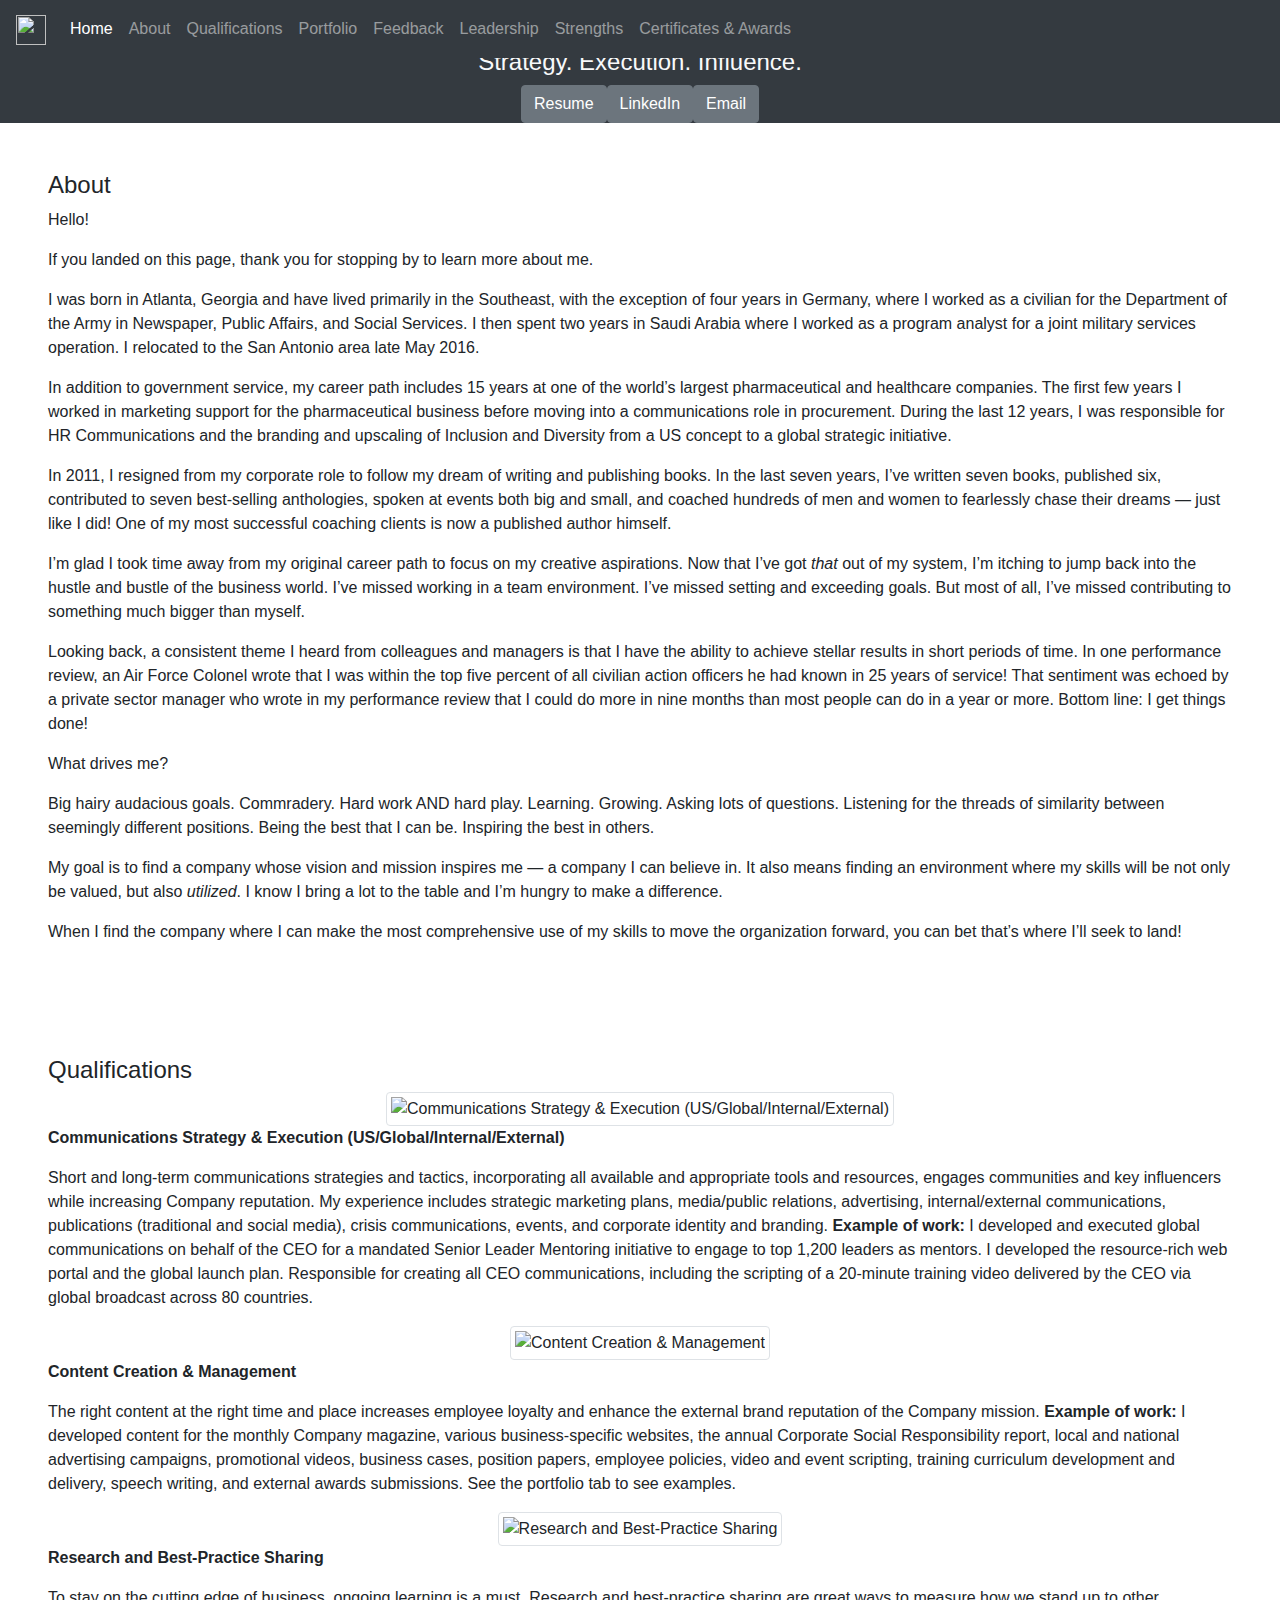
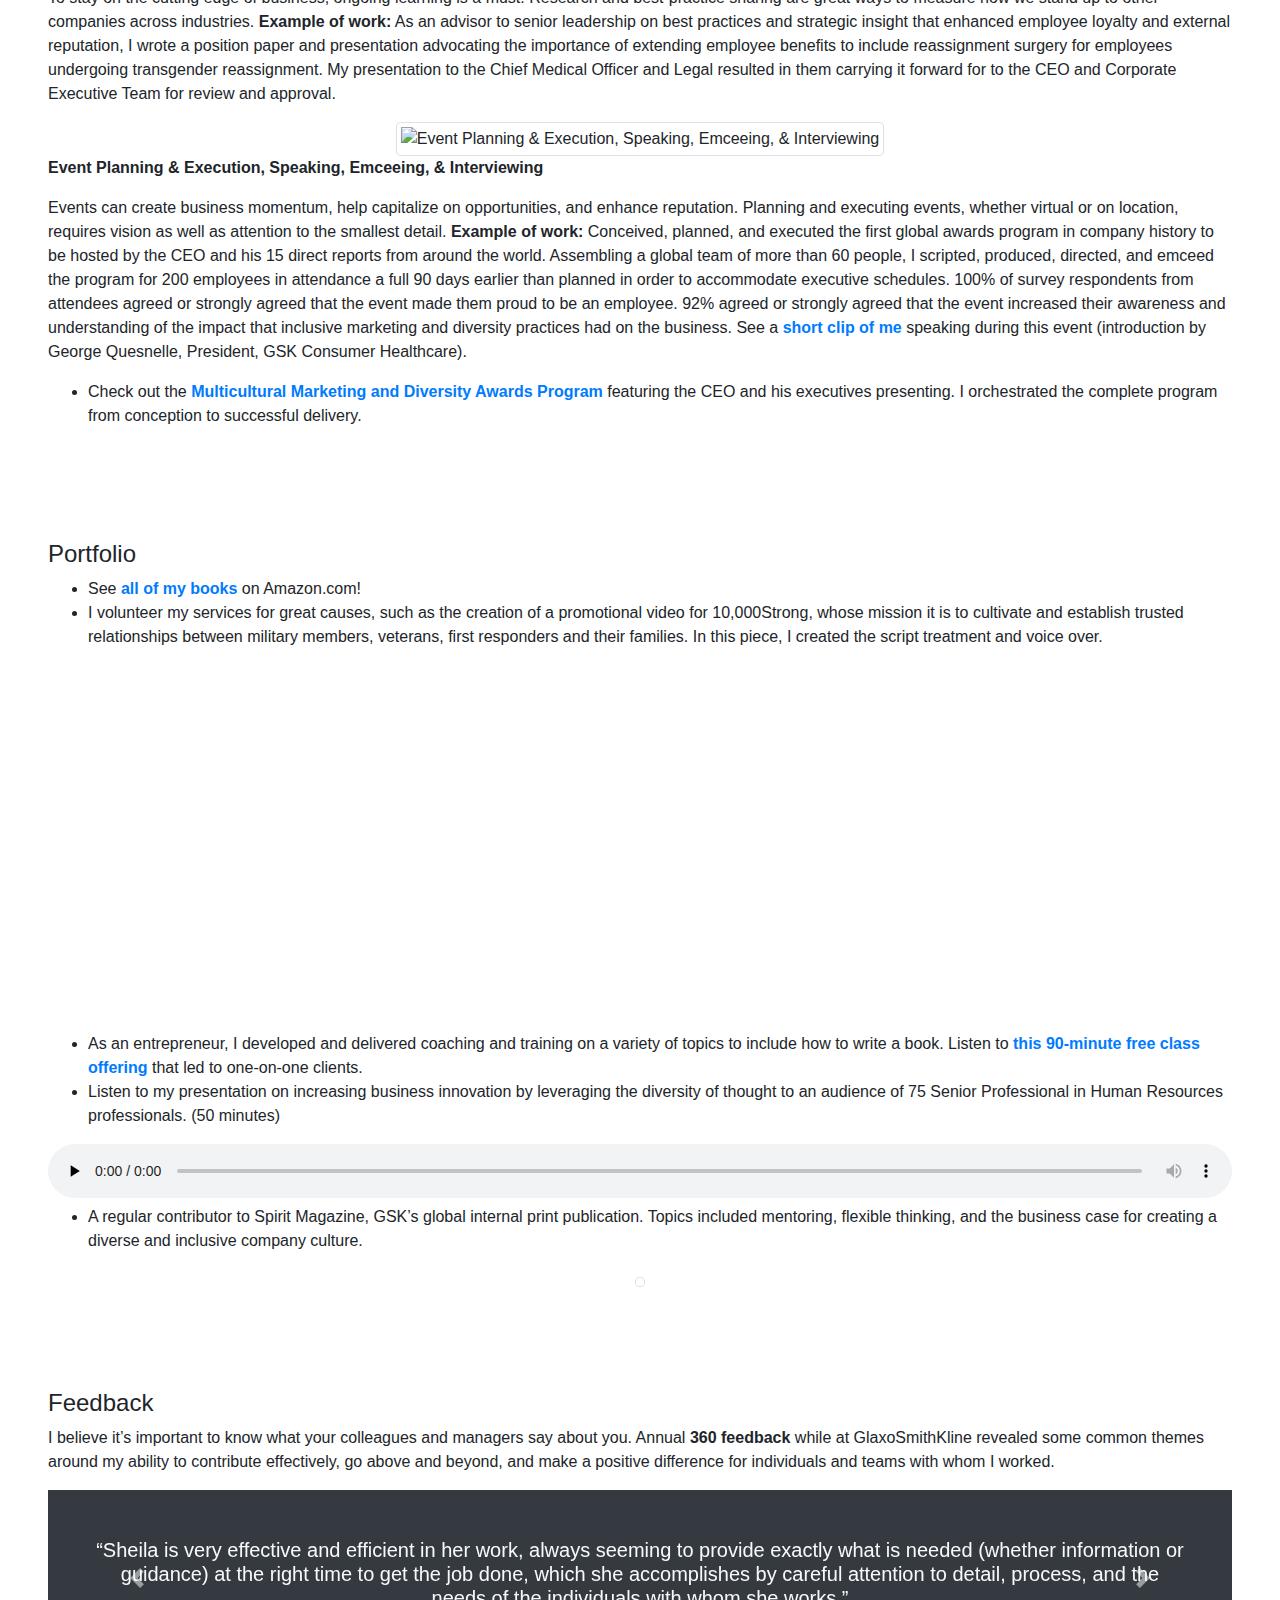
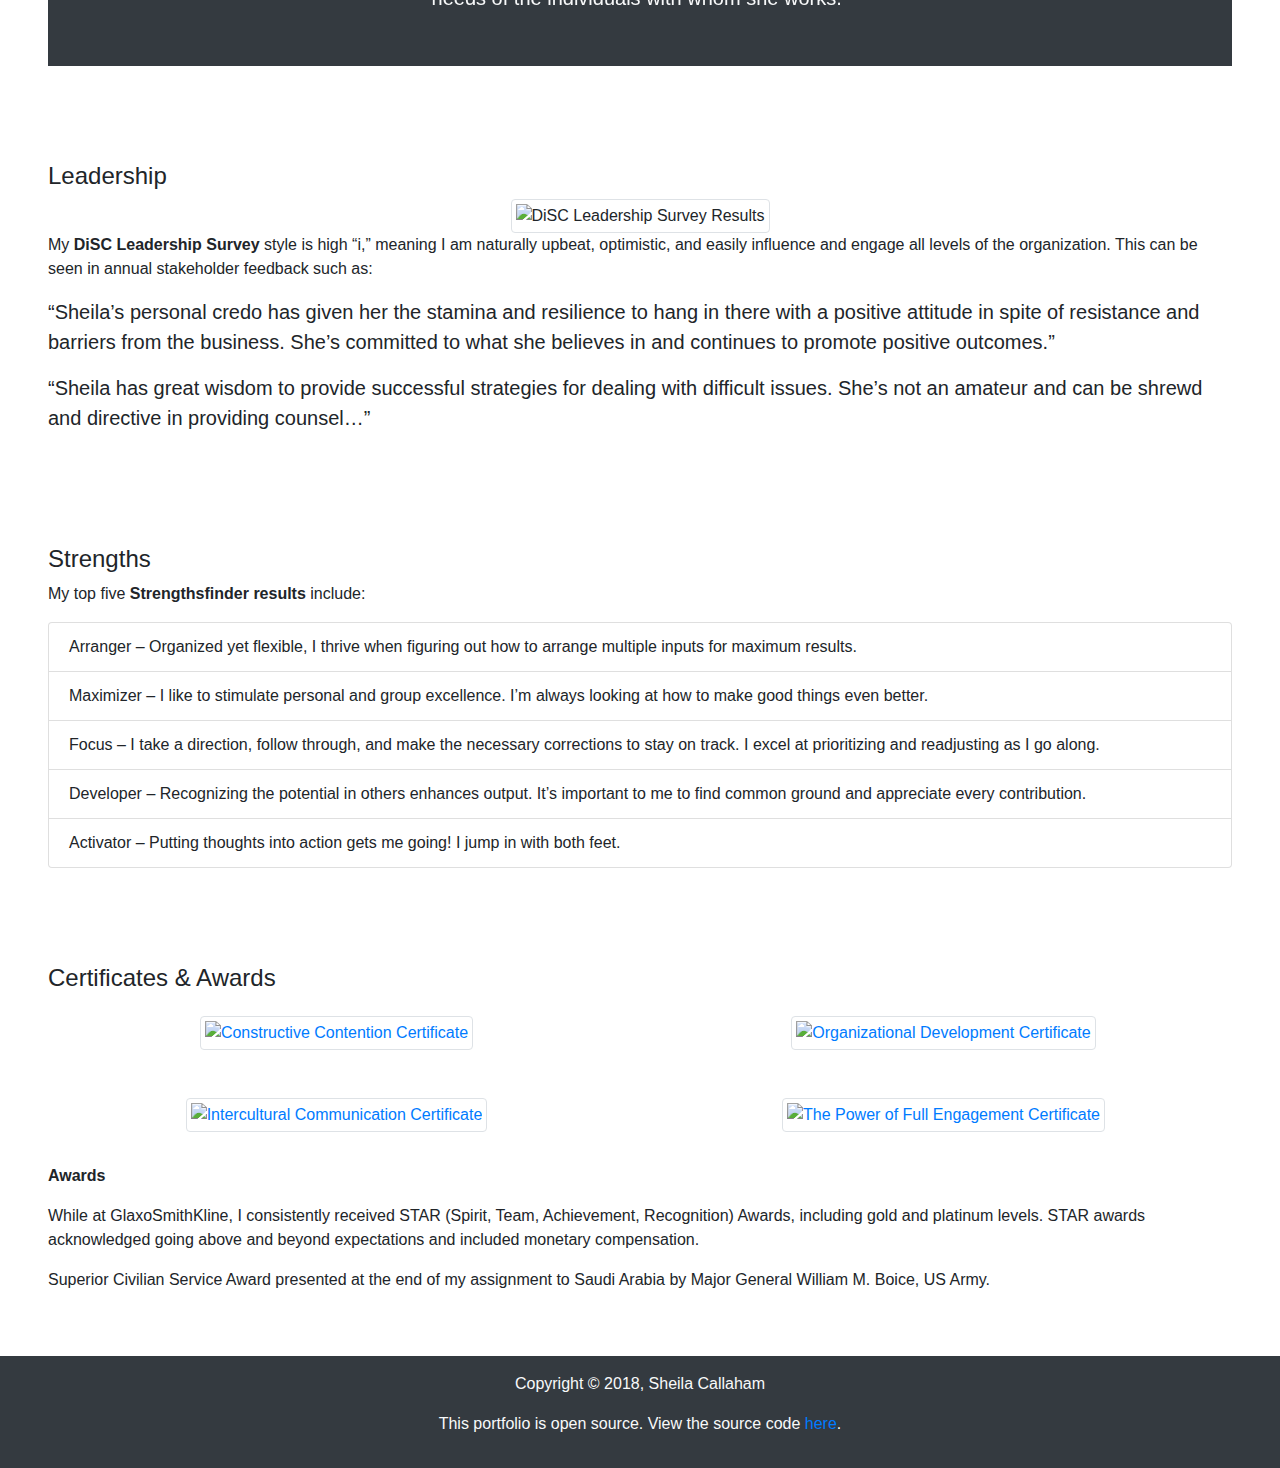
==== docs/index.html @ 32cf8016 "Fix missing closing ul tag in menu" ====
<!doctype html>
<html lang="en">
<head>
	<meta name="generator" content="Hugo 0.37.1" />
	<meta charset="utf-8">
	<meta name="viewport" content="width=device-width, initial-scale=1, shrink-to-fit=no">
	<meta name="description" content="Sheila Callaham's Portfolio">
	<meta name="author"      content="Sheila Callaham">

	<title>Sheila Callaham&#39;s Portfolio</title>

	<link rel="shortcut icon" href="https://portfolio.sheilacallaham.com/images/favicon.png">

	
	<link rel="stylesheet" href="https://maxcdn.bootstrapcdn.com/bootstrap/4.0.0/css/bootstrap.min.css" integrity="sha384-Gn5384xqQ1aoWXA+058RXPxPg6fy4IWvTNh0E263XmFcJlSAwiGgFAW/dAiS6JXm" crossorigin="anonymous">
	
	<link rel="stylesheet" href="https://fonts.googleapis.com/css?family=Lato|Open+Sans:400,300,700">
	
	<link rel="stylesheet" href="https://portfolio.sheilacallaham.com/css/styles.css">

</head>
<body data-spy="scroll" data-target="#main-nav">
<div id="home" class="section bg-dark header container-fluid">
	<div class="row">
		<div class="col text-center">
			<img src="https://portfolio.sheilacallaham.com/images/avatar.jpg" class="profile-image rounded-circle">
		</div>
	</div>
	<div class="row">
		<div class="col text-center">
			<img src="https://portfolio.sheilacallaham.com/images/logo.svg" class="logo">
		</div>
	</div>
	<div class="row">
		<div class="col text-center">
			<h4 class="description text-light">Strategy. Execution. Influence.</h4>
		</div>
	</div>
	<div class="row justify-content-center">
		<div class="col">
			<div class="btn-toolbar header-buttons justify-content-center" role="toolbar" aria-label="Toolbar with button groups">
				
                    <a href="docs/sheila-callaham-resume-comms-pr.pdf"  class="btn btn-secondary" role="button" target="_blank">
                    	<i class="fas fa-file-alt"></i> Resume
                    </a>
                
                    <a href="https://www.linkedin.com/in/sheilacallaham/"  class="btn btn-secondary" role="button" target="_blank">
                    	<i class="fab fa-linkedin"></i> LinkedIn
                    </a>
                
                    <a href="mailto:sheila@sheilacallaham.com"  class="btn btn-secondary" role="button" target="_blank">
                    	<i class="fa fa-envelope"></i> Email
                    </a>
                
			</div>
		</div>
	</div>
</div>

<nav id="main-nav" class="navbar navbar-dark bg-dark fixed-top navbar-expand-lg navbar-light bg-light">
  <a class="navbar-brand" href="#">
    <img src="https://portfolio.sheilacallaham.com/images/favicon.png" width="30" height="30" alt="">
  </a>
  <button class="navbar-toggler" type="button" data-toggle="collapse" data-target="#navbarSupportedContent" aria-controls="navbarSupportedContent" aria-expanded="false" aria-label="Toggle navigation">
    <span class="navbar-toggler-icon"></span>
  </button>

  <div class="collapse navbar-collapse" id="navbarSupportedContent">
    <ul class="navbar-nav">
          <li class="nav-item">
            <a class="nav-link active" href="#home">Home <span class="sr-only">(current)</span></a>
          </li>
    	
        	<li class="nav-item">
  		    	<a class="nav-link" href="#about">About</a>
  		    </li>
      
        	<li class="nav-item">
  		    	<a class="nav-link" href="#qualifications">Qualifications</a>
  		    </li>
      
        	<li class="nav-item">
  		    	<a class="nav-link" href="#portfolio">Portfolio</a>
  		    </li>
      
        	<li class="nav-item">
  		    	<a class="nav-link" href="#feedback">Feedback</a>
  		    </li>
      
        	<li class="nav-item">
  		    	<a class="nav-link" href="#leadership">Leadership</a>
  		    </li>
      
        	<li class="nav-item">
  		    	<a class="nav-link" href="#strengths">Strengths</a>
  		    </li>
      
        	<li class="nav-item">
  		    	<a class="nav-link" href="#certificates-and-awards">Certificates &amp; Awards</a>
  		    </li>
      
    </ul>
  </div>
</nav>

<div class="container-fluid">

	
	<div id="about" class="row content-row bg-white">
	
    	<div class="col p-5">
        	<h4 class="content-title">About</h4>
        	<div class="content"><p>Hello!</p>

<p>If you landed on this page, thank you for stopping by to learn more about me.</p>

<p>I was born in Atlanta, Georgia and have lived primarily in the Southeast, with the exception of four years in Germany, where I worked as a civilian for the Department of the Army in Newspaper, Public Affairs, and Social Services. I then spent two years in Saudi Arabia where I worked as a program analyst for a joint military services operation. I relocated to the San Antonio area late May 2016.</p>

<p>In addition to government service, my career path includes 15 years at one of the world’s largest pharmaceutical and healthcare companies. The first few years I worked in marketing support for the pharmaceutical business before moving into a communications role in procurement. During the last 12 years, I was responsible for HR Communications and the branding and upscaling of Inclusion and Diversity from a US concept to a global strategic initiative.</p>

<p>In 2011, I resigned from my corporate role to follow my dream of writing and publishing books. In the last seven years, I’ve written seven books, published six, contributed to seven best-selling anthologies, spoken at events both big and small, and coached hundreds of men and women to fearlessly chase their dreams — just like I did! One of my most successful coaching clients is now a published author himself.</p>

<p>I’m glad I took time away from my original career path to focus on my creative aspirations. Now that I’ve got <em>that</em> out of my system, I’m itching to jump back into the hustle and bustle of the business world. I’ve missed working in a team environment. I’ve missed setting and exceeding goals. But most of all, I’ve missed contributing to something much bigger than myself.</p>

<p>Looking back, a consistent theme I heard from colleagues and managers is that I have the ability to achieve stellar results in short periods of time. In one performance review, an Air Force Colonel wrote that I was within the top five percent of all civilian action officers he had known in 25 years of service! That sentiment was echoed by a private sector manager who wrote in my performance review that I could do more in nine months than most people can do in a year or more. Bottom line: I get things done!</p>

<p>What drives me?</p>

<p>Big hairy audacious goals. Commradery. Hard work AND hard play. Learning. Growing. Asking lots of questions. Listening for the threads of similarity between seemingly different positions. Being the best that I can be. Inspiring the best in others.</p>

<p>My goal is to find a company whose vision and mission inspires me — a company I can believe in. It also means finding an environment where my skills will be not only be valued, but also <em>utilized</em>. I know I bring a lot to the table and I’m hungry to make a difference.</p>

<p>When I find the company where I can make the most comprehensive use of my skills to move the organization forward, you can bet that’s where I’ll seek to land!</p>
</div>
    	</div>
    </div>

	
	<div id="qualifications" class="row content-row">
	
    	<div class="col p-5">
        	<h4 class="content-title">Qualifications</h4>
        	<div class="content"><div class="text-center">
	<img src="https://www.sheilacallaham.com/wp-content/uploads/2018/03/comm-strat_geralt_pixabay-510x237.jpg" class="img-fluid img-thumbnail" alt="Communications Strategy &amp; Execution (US/Global/Internal/External)">
</div>

<p><strong>Communications Strategy &amp; Execution (US/Global/Internal/External)</strong></p>

<p>Short and long-term communications strategies and tactics, incorporating all available and appropriate tools and resources, engages communities and key influencers while increasing Company reputation. My experience includes strategic marketing plans, media/public relations, advertising, internal/external communications, publications (traditional and social media), crisis communications, events, and corporate identity and branding. <strong>Example of work:</strong> I developed and executed global communications on behalf of the CEO for a mandated Senior Leader Mentoring initiative to engage to top 1,200 leaders as mentors. I developed the resource-rich web portal and the global launch plan. Responsible for creating all CEO communications, including the scripting of a 20-minute training video delivered by the CEO via global broadcast across 80 countries.</p>

<div class="text-center">
	<img src="https://www.sheilacallaham.com/wp-content/uploads/2018/03/online-942410_640-510x382.jpg" class="img-fluid img-thumbnail" alt="Content Creation &amp; Management">
</div>

<p><strong>Content Creation &amp; Management</strong></p>

<p>The right content at the right time and place increases employee loyalty and enhance the external brand reputation of the Company mission. <strong>Example of work:</strong> I developed content for the monthly Company magazine, various business-specific websites, the annual Corporate Social Responsibility report, local and national advertising campaigns, promotional videos, business cases, position papers, employee policies, video and event scripting, training curriculum development and delivery, speech writing, and external awards submissions. See the portfolio tab to see examples.</p>

<div class="text-center">
	<img src="https://www.sheilacallaham.com/wp-content/uploads/2018/03/railway-1758208_640-510x194.jpg" class="img-fluid img-thumbnail" alt="Research and Best-Practice Sharing">
</div>

<p><strong>Research and Best-Practice Sharing</strong></p>

<p>To stay on the cutting edge of business, ongoing learning is a must. Research and best-practice sharing are great ways to measure how we stand up to other companies across industries. <strong>Example of work:</strong> As an advisor to senior leadership on best practices and strategic insight that enhanced employee loyalty and external reputation, I wrote a position paper and presentation advocating the importance of extending employee benefits to include reassignment surgery for employees undergoing transgender reassignment. My presentation to the Chief Medical Officer and Legal resulted in them carrying it forward for to the CEO and Corporate Executive Team for review and approval.</p>

<div class="text-center">
	<img src="https://www.sheilacallaham.com/wp-content/uploads/2018/03/Screen-Shot-2018-03-23-at-5.32.41-PM-510x382.png" class="img-fluid img-thumbnail" alt="Event Planning &amp; Execution, Speaking, Emceeing, &amp; Interviewing">
</div>

<p><strong>Event Planning &amp; Execution, Speaking, Emceeing, &amp; Interviewing</strong></p>

<p>Events can create business momentum, help capitalize on opportunities, and enhance reputation. Planning and executing events, whether virtual or on location, requires vision as well as attention to the smallest detail. <strong>Example of work:</strong> Conceived, planned, and executed the first global awards program in company history to be hosted by the CEO and his 15 direct reports from around the world. Assembling a global team of more than 60 people, I scripted, produced, directed, and emceed the program for 200 employees in attendance a full 90 days earlier than planned in order to accommodate executive schedules. 100% of survey respondents from attendees agreed or strongly agreed that the event made them proud to be an employee. 92% agreed or strongly agreed that the event increased their awareness and understanding of the impact that inclusive marketing and diversity practices had on the business. See a <a href="https://www.sheilacallaham.com/wp-content/uploads/2018/03/MMDA_AWARDS_DISC-1.mov"><strong>short clip of me</strong></a> speaking during this event (introduction by George Quesnelle, President, GSK Consumer Healthcare).</p>

<ul>
<li>Check out the <a href="https://www.sheilacallaham.com/wp-content/uploads/2017/06/MCMA-Awards-Program.pdf" target="_blank"><strong>Multicultural Marketing and Diversity Awards Program</strong></a> featuring the CEO and his executives presenting. I orchestrated the complete program from conception to successful delivery.</li>
</ul>
</div>
    	</div>
    </div>

	
	<div id="portfolio" class="row content-row bg-white">
	
    	<div class="col p-5">
        	<h4 class="content-title">Portfolio</h4>
        	<div class="content"><ul>
<li>See <a href="https://www.amazon.com/Sheila-Callaham/e/B0051XLUKA" target="_blank"><strong>all of my books</strong></a> on Amazon.com!</li>
<li>I volunteer my services for great causes, such as the creation of a promotional video for 10,000Strong, whose mission it is to cultivate and establish trusted relationships between military members, veterans, first responders and their families. In this piece, I created the script treatment and voice over.</li>
</ul>

<div class="text-center">
	<iframe src="https://player.vimeo.com/video/208051721" width="640" height="360" frameborder="0" allowfullscreen="allowfullscreen"></iframe>
</div>

<ul>
<li>As an entrepreneur, I developed and delivered coaching and training on a variety of topics to include how to write a book. Listen to <a href="https://www.sheilacallaham.com/authentic-author-write-book/" target="_blank"><strong>this 90-minute free class offering</strong></a> that led to one-on-one clients.</li>
<li>Listen to my presentation on increasing business innovation by leveraging the diversity of thought to an audience of 75 Senior Professional in Human Resources professionals. (50 minutes)</li>
</ul>

<audio preload="none" style="width: 100%;" controls="controls">
	<source type="audio/mpeg" src="https://www.sheilacallaham.com/wp-content/uploads/2018/03/Innovation-through-Diversity-of-Thought_TSHRM.mp3" />
	<a href="https://www.sheilacallaham.com/wp-content/uploads/2018/03/Innovation-through-Diversity-of-Thought_TSHRM.mp3">https://www.sheilacallaham.com/wp-content/uploads/2018/03/Innovation-through-Diversity-of-Thought_TSHRM.mp3</a>
</audio>


<ul>
<li>A regular contributor to Spirit Magazine, GSK’s global internal print publication. Topics included mentoring, flexible thinking, and the business case for creating a diverse and inclusive company culture.</li>
</ul>

<div class="text-center">
	<img src="https://www.sheilacallaham.com/wp-content/uploads/2018/03/IMG_8808-510x382.jpg" class="img-fluid img-thumbnail" alt="">
</div>
</div>
    	</div>
    </div>

	
	<div id="feedback" class="row content-row">
	
    	<div class="col p-5">
        	<h4 class="content-title">Feedback</h4>
        	<div class="content"><p>I believe it’s important to know what your colleagues and managers say about you. Annual <strong>360 feedback</strong> while at GlaxoSmithKline revealed some common themes around my ability to contribute effectively, go above and beyond, and make a positive difference for individuals and teams with whom I worked.</p>

<div id="carouselContent" class="carousel bg-dark text-light" data-interval="false">
	<div class="carousel-inner p-4">
		

<div class="carousel-item text-center p-4 active">
	<h5>“Sheila is very effective and efficient in her work, always seeming to provide exactly what is needed (whether information or guidance) at the right time to get the job done, which she accomplishes by careful attention to detail, process, and the needs of the individuals with whom she works.”</h5>
</div>

<div class="carousel-item text-center p-4 ">
	<h5>“Sheila has a very positive, can-do attitude and is always willing to take on work to assist others.”</h5>
</div>

<div class="carousel-item text-center p-4 ">
	<h5>“Sheila exhibits an excellent blend of humility and confidence which allows her to be highly effective.”</h5>
</div>

<div class="carousel-item text-center p-4 ">
	<h5>“Sheila instills confidence and as a knack for building relationships.”</h5>
</div>

<div class="carousel-item text-center p-4 ">
	<h5>“Sheila is an excellent communicator, both in writing and verbally. Combining this with her warm, friendly nature and her passion for justice… the words which come to mind are passion expertise, leadership/accountability, communications, diplomacy, results-oriented, friendly and compassionate. I consider Sheila to be an invaluable asset to GSK…”</h5>
</div>

<div class="carousel-item text-center p-4 ">
	<h5>“I enjoy working with Sheila and know that I can always be assured of getting the maximum level of support.”</h5>
</div>

<div class="carousel-item text-center p-4 ">
	<h5>“Sheila drives initiatives by quiet partnering.”</h5>
</div>

<div class="carousel-item text-center p-4 ">
	<h5>“I most appreciate Sheila’s composed leadership demeanor, her willingness to share information, her time and her opinions, her tenacity, her ability to hear and include diverse perspectives, and her focus on achieving excellence.”</h5>
</div>

<div class="carousel-item text-center p-4 ">
	<h5>“I’m impressed by her ability to solicit ideas, allow for open debate, and influence consensus. She is very good at engaging the group and reaching an agreement.”</h5>
</div>

<div class="carousel-item text-center p-4 ">
	<h5>“Sheila has the greatest passion and integrity of anyone I know. She is well defined as a leader in the organization, well thought of, very competent, and very pleasant to work with. She is very caring and inspiring to work with and brings out the best in people.”</h5>
</div>

<div class="carousel-item text-center p-4 ">
	<h5>“Sheila is successful in bringing together people and ideas. She helps those around her maximize their potential and she maximizes her potential. Although she juggles a lot of projects, she is able to focus and see that the job gets done. The one thing that sets her apart is her willingness and ability to value the opinion of others. She is skilled not only asking for feedback but also in responding to it.”</h5>
</div>

<div class="carousel-item text-center p-4 ">
	<h5>“Sheila is always positive and encouraging and innovative.”</h5>
</div>

<div class="carousel-item text-center p-4 ">
	<h5>“Sheila exhibits a high degree of professionalism in all she does – along with compassion. She does an excellent job of listening to people and taking in all sorts of feedback on a project, then turning it around to incorporate everything she’s heard. She is very diplomatic in dealing with people who approach situations from a variety of perspectives.”</h5>
</div>

<div class="carousel-item text-center p-4 ">
	<h5>“Sheila seems to jump in with both feet and with great tact and grace. Sheila is very driven and action-oriented, which I really like.”</h5>
</div>

<div class="carousel-item text-center p-4 ">
	<h5>“Sheila has demonstrated leadership and creativity in the products and services she provided.”</h5>
</div>

<div class="carousel-item text-center p-4 ">
	<h5>“Sheila was a great strength to the Innovation team in that she helped unify the team and kept us energized when times were tough and personalities weren’t seeing eye to eye.”</h5>
</div>

<div class="carousel-item text-center p-4 ">
	<h5>“Your contributions reveal your energy and passion to do truly excellent work.”</h5>
</div>

<div class="carousel-item text-center p-4 ">
	<h5>“In a year when we were changing the timing and format of the program, you bought the entire program off without a hitch. I know you had a sub-team of the Diversity and Inclusion Steering Team helping you along the way, but every project needs a leader, and you led the way for all of us through the entire process…”</h5>
</div>


	</div>
	<a class="carousel-control-prev" href="#carouselContent" role="button" data-slide="prev">
	    <span class="carousel-control-prev-icon" aria-hidden="true"></span>
	    <span class="sr-only">Previous</span>
	</a>
	<a class="carousel-control-next" href="#carouselContent" role="button" data-slide="next">
	    <span class="carousel-control-next-icon" aria-hidden="true"></span>
	    <span class="sr-only">Next</span>
	</a>
</div>
</div>
    	</div>
    </div>

	
	<div id="leadership" class="row content-row bg-white">
	
    	<div class="col p-5">
        	<h4 class="content-title">Leadership</h4>
        	<div class="content"><div class="text-center">
	<img src="https://www.sheilacallaham.com/wp-content/uploads/2018/03/Sheila-Callaham-DISC-Results-Influencer-510x382.png" class="img-fluid img-thumbnail" alt="DiSC Leadership Survey Results">
</div>

<p>My <strong>DiSC Leadership Survey</strong> style is high “i,” meaning I am naturally upbeat, optimistic, and easily influence and engage all levels of the organization. This can be seen in annual stakeholder feedback such as:</p>

<p><blockquote class="blockquote">
    <p>“Sheila’s personal credo has given her the stamina and resilience to hang in there with a positive attitude in spite of resistance and barriers from the business. She’s committed to what she believes in and continues to promote positive outcomes.”</p>
    
</blockquote></p>

<blockquote class="blockquote">
    <p>“Sheila has great wisdom to provide successful strategies for dealing with difficult issues. She’s not an amateur and can be shrewd and directive in providing counsel…”</p>
    
</blockquote>
</div>
    	</div>
    </div>

	
	<div id="strengths" class="row content-row">
	
    	<div class="col p-5">
        	<h4 class="content-title">Strengths</h4>
        	<div class="content"><p>My top five <strong>Strengthsfinder results</strong> include:</p>

<ul class="list-group">
	

<li class="list-group-item">
	
		<i class="fa fa-sitemap"></i>
	
	
Arranger – Organized yet flexible, I thrive when figuring out how to arrange multiple inputs for maximum results.

</li>

<li class="list-group-item">
	
		<i class="fa fa-expand-arrows-alt"></i>
	
	
Maximizer – I like to stimulate personal and group excellence. I’m always looking at how to make good things even better.

</li>

<li class="list-group-item">
	
		<i class="fa fa-search"></i>
	
	
Focus – I take a direction, follow through, and make the necessary corrections to stay on track. I excel at prioritizing and readjusting as I go along.

</li>

<li class="list-group-item">
	
		<i class="fa fa-trophy"></i>
	
	
Developer – Recognizing the potential in others enhances output. It’s important to me to find common ground and appreciate every contribution.

</li>

<li class="list-group-item">
	
		<i class="fa fa-battery-full"></i>
	
	
Activator – Putting thoughts into action gets me going! I jump in with both feet.

</li>


</ul>
</div>
    	</div>
    </div>

	
	<div id="certificates-and-awards" class="row content-row bg-white">
	
    	<div class="col p-5">
        	<h4 class="content-title">Certificates &amp; Awards</h4>
        	<div class="content"><div class="row">
	
<div class="col">
	<p><a href="https://www.sheilacallaham.com/wp-content/uploads/2018/03/Constructive-Contention.jpg" target="_blank">
    <div class="text-center">
    <img src="https://www.sheilacallaham.com/wp-content/uploads/2018/03/Constructive-Contention-510x382.jpg" class="img-fluid img-thumbnail" alt="Constructive Contention Certificate">
</div>
</a></p>

</div>

<div class="col">
	<p><a href="https://www.sheilacallaham.com/wp-content/uploads/2018/03/Screen-Shot-2018-03-23-at-10.09.35-PM.png" target="_blank">
    <div class="text-center">
    <img src="https://www.sheilacallaham.com/wp-content/uploads/2018/03/Screen-Shot-2018-03-23-at-10.09.35-PM-510x382.png" class="img-fluid img-thumbnail" alt="Organizational Development Certificate">
</div>
</a></p>

</div>

</div>


<p><div class="row">
	
<div class="col">
	<p><a href="https://www.sheilacallaham.com/wp-content/uploads/2018/03/Understanding-Developing-Global-Leadership.png" target="_blank">
    <div class="text-center">
    <img src="https://www.sheilacallaham.com/wp-content/uploads/2018/03/Understanding-Developing-Global-Leadership-510x382.png" class="img-fluid img-thumbnail" alt="Intercultural Communication Certificate">
</div>
</a></p>

</div>

<div class="col">
	<p><a href="https://www.sheilacallaham.com/wp-content/uploads/2018/03/Power-of-Full-Engagement.png" target="_blank">
    <div class="text-center">
    <img src="https://www.sheilacallaham.com/wp-content/uploads/2018/03/Power-of-Full-Engagement-510x382.png" class="img-fluid img-thumbnail" alt="The Power of Full Engagement Certificate">
</div>
</a></p>

</div>

</div>
</p>

<p><strong>Awards</strong></p>

<p>While at GlaxoSmithKline, I consistently received STAR (Spirit, Team, Achievement, Recognition) Awards, including gold and platinum levels. STAR awards acknowledged going above and beyond expectations and included monetary compensation.</p>

<p>Superior Civilian Service Award presented at the end of my assignment to Saudi Arabia by Major General William M. Boice, US Army.</p>
</div>
    	</div>
    </div>

</div>
<footer>
	<div class="container-fluid bg-dark text-light">
		<div class="row">
			<div class="col p-3 text-center copytright">
				<p>Copyright &copy; 2018, Sheila Callaham<p>
				<p>This portfolio is open source. View the source code <a target="_blank" href="https://github.com/nateinaction/sheilacallaham-portfolio/">here</a>.</p>
			</div>
		</div>
	</div>
</footer>



<script defer src="https://use.fontawesome.com/releases/v5.0.8/js/all.js" integrity="sha384-SlE991lGASHoBfWbelyBPLsUlwY1GwNDJo3jSJO04KZ33K2bwfV9YBauFfnzvynJ" crossorigin="anonymous"></script>

<script src="https://code.jquery.com/jquery-3.2.1.slim.min.js" integrity="sha384-KJ3o2DKtIkvYIK3UENzmM7KCkRr/rE9/Qpg6aAZGJwFDMVNA/GpGFF93hXpG5KkN" crossorigin="anonymous"></script>
<script src="https://cdnjs.cloudflare.com/ajax/libs/popper.js/1.12.9/umd/popper.min.js" integrity="sha384-ApNbgh9B+Y1QKtv3Rn7W3mgPxhU9K/ScQsAP7hUibX39j7fakFPskvXusvfa0b4Q" crossorigin="anonymous"></script>
<script src="https://maxcdn.bootstrapcdn.com/bootstrap/4.0.0/js/bootstrap.min.js" integrity="sha384-JZR6Spejh4U02d8jOt6vLEHfe/JQGiRRSQQxSfFWpi1MquVdAyjUar5+76PVCmYl" crossorigin="anonymous"></script>

<script type="text/javascript" src="//platform-api.sharethis.com/js/sharethis.js#property=5ab7fe47ce89f00013641926&product=sticky-share-buttons"></script>
</body>
</html>
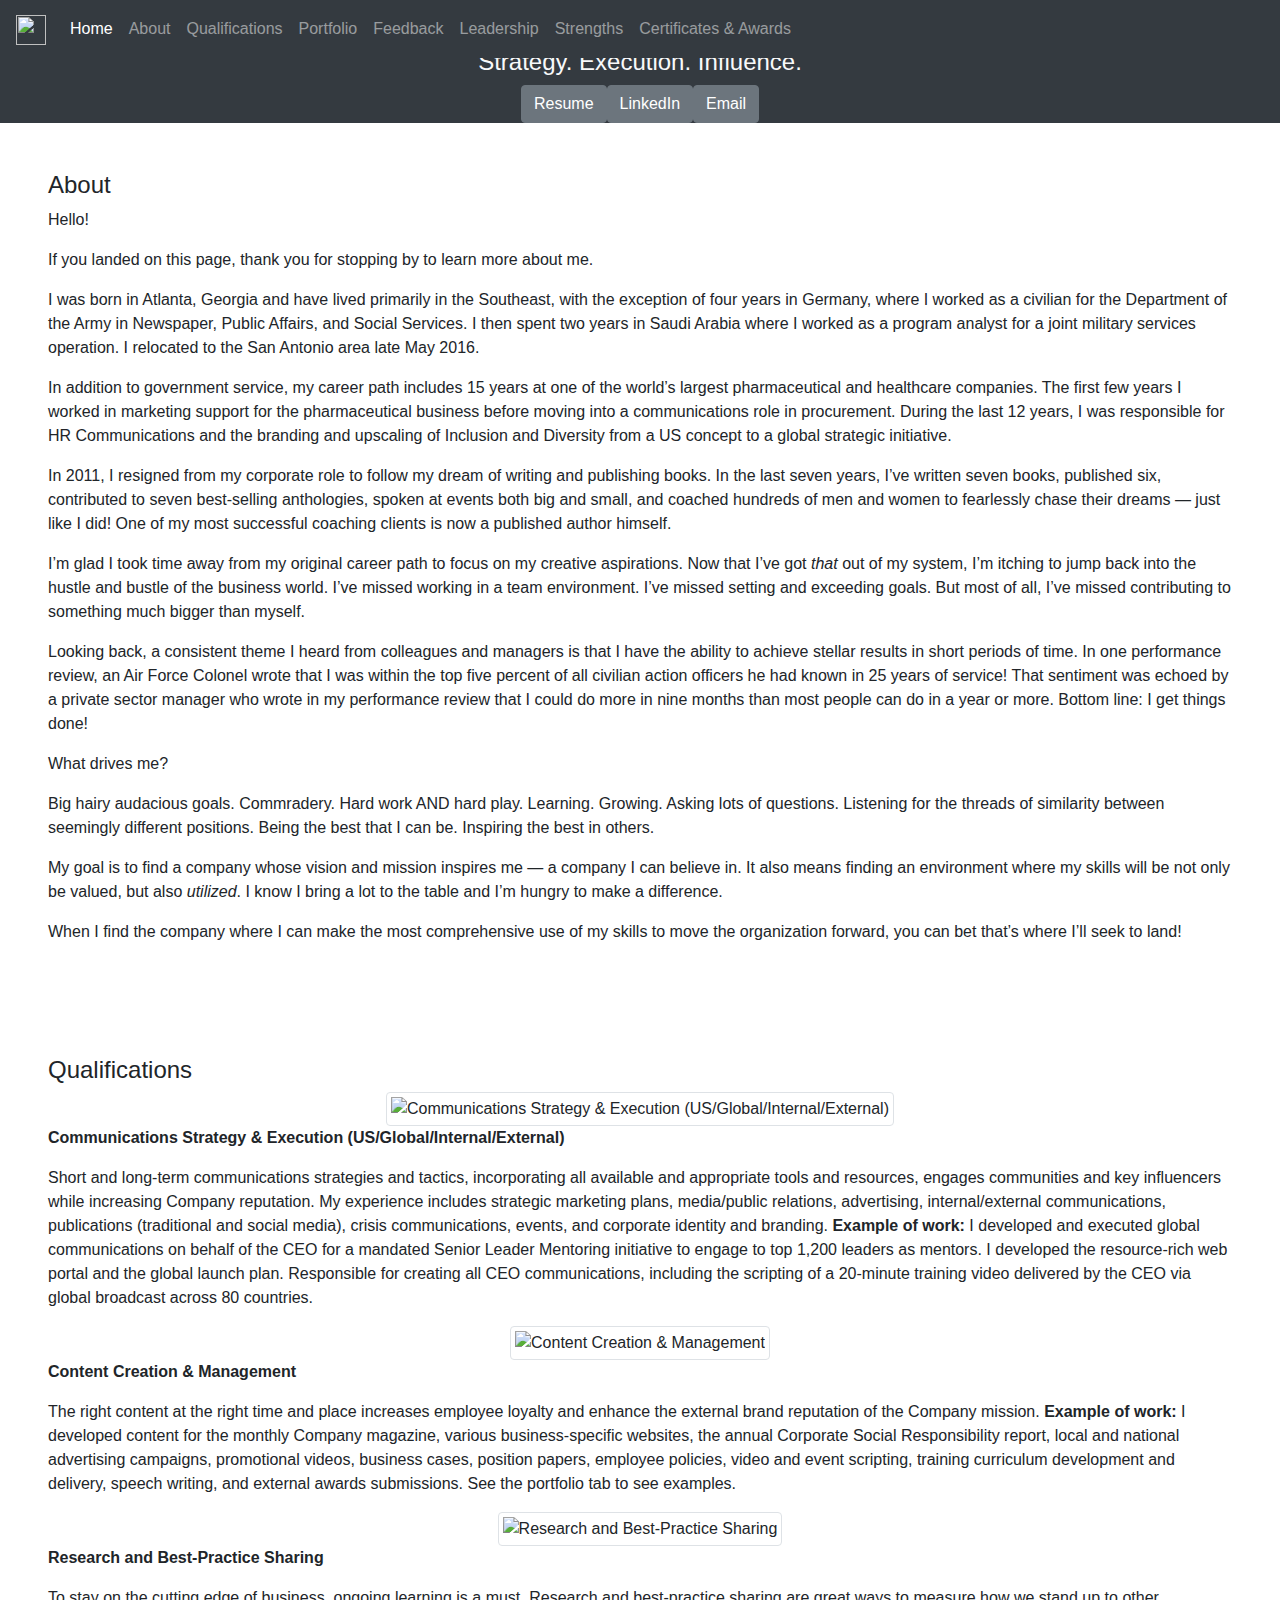
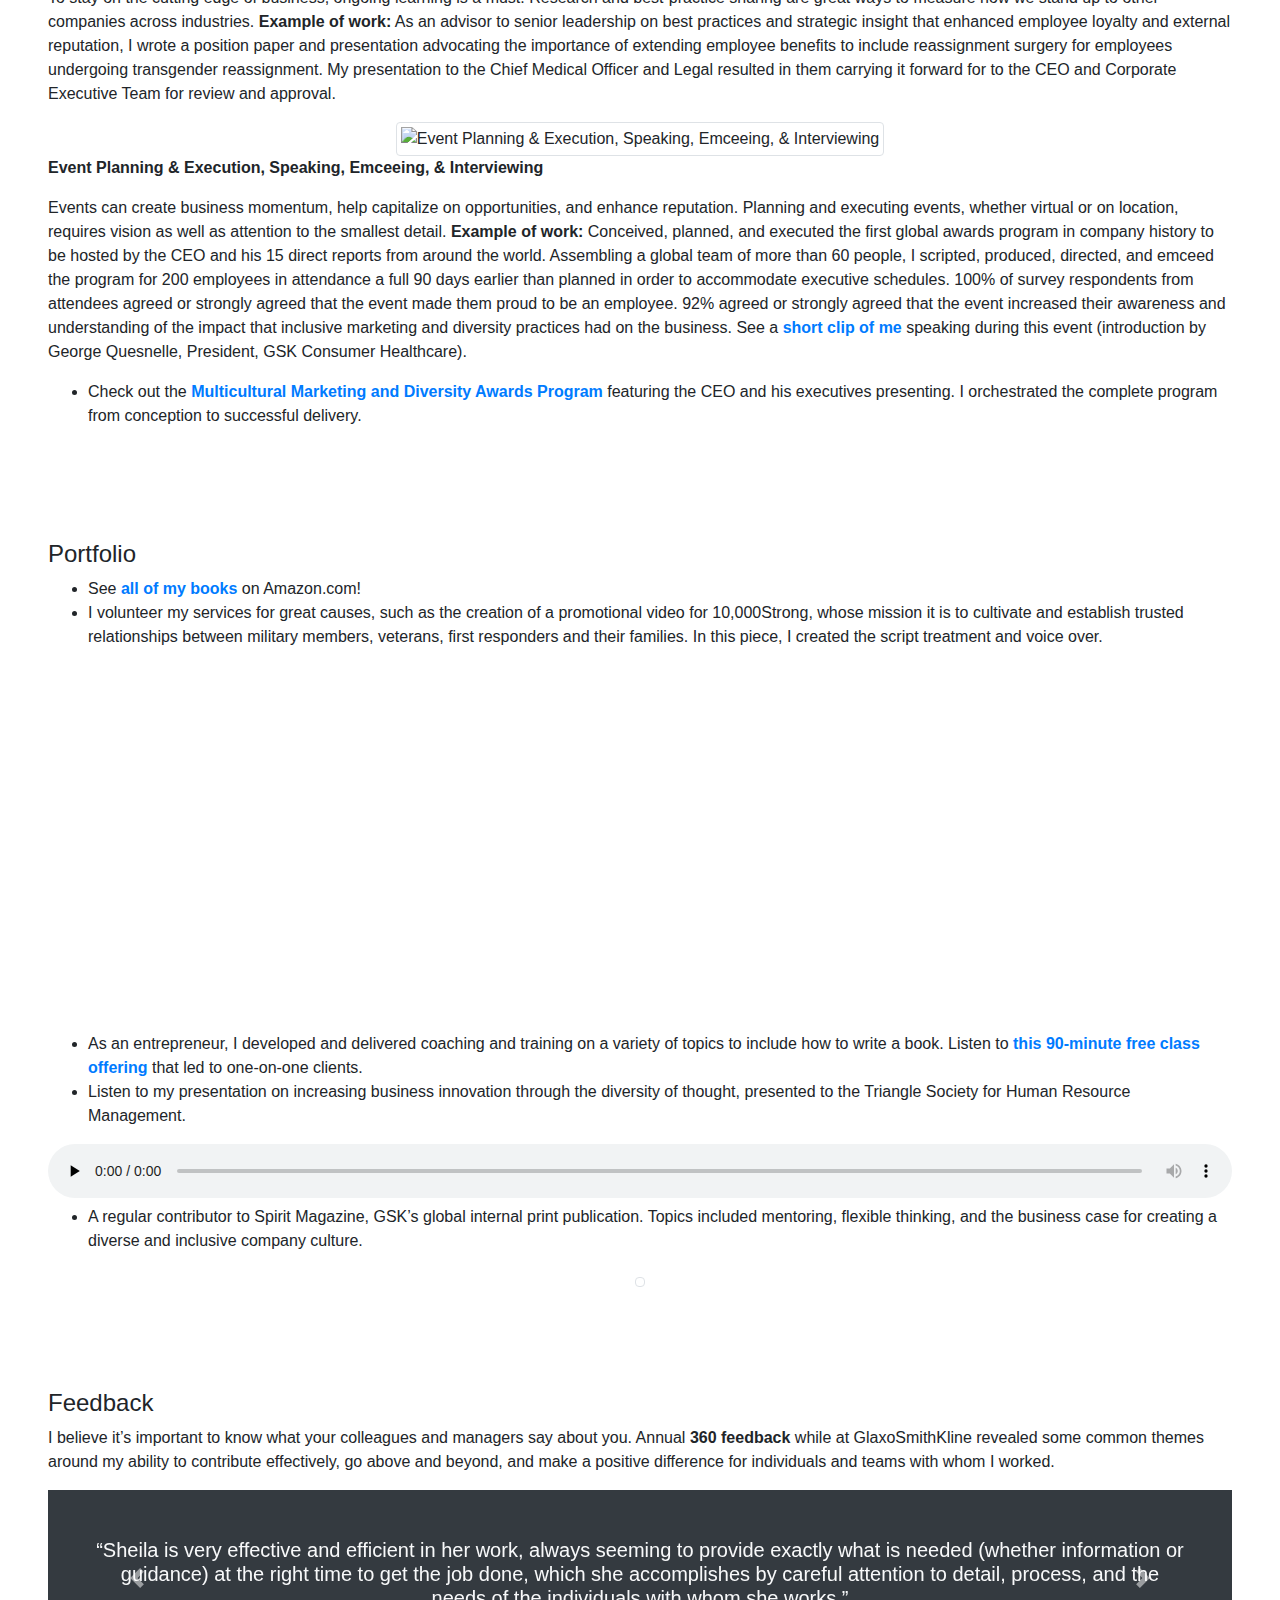
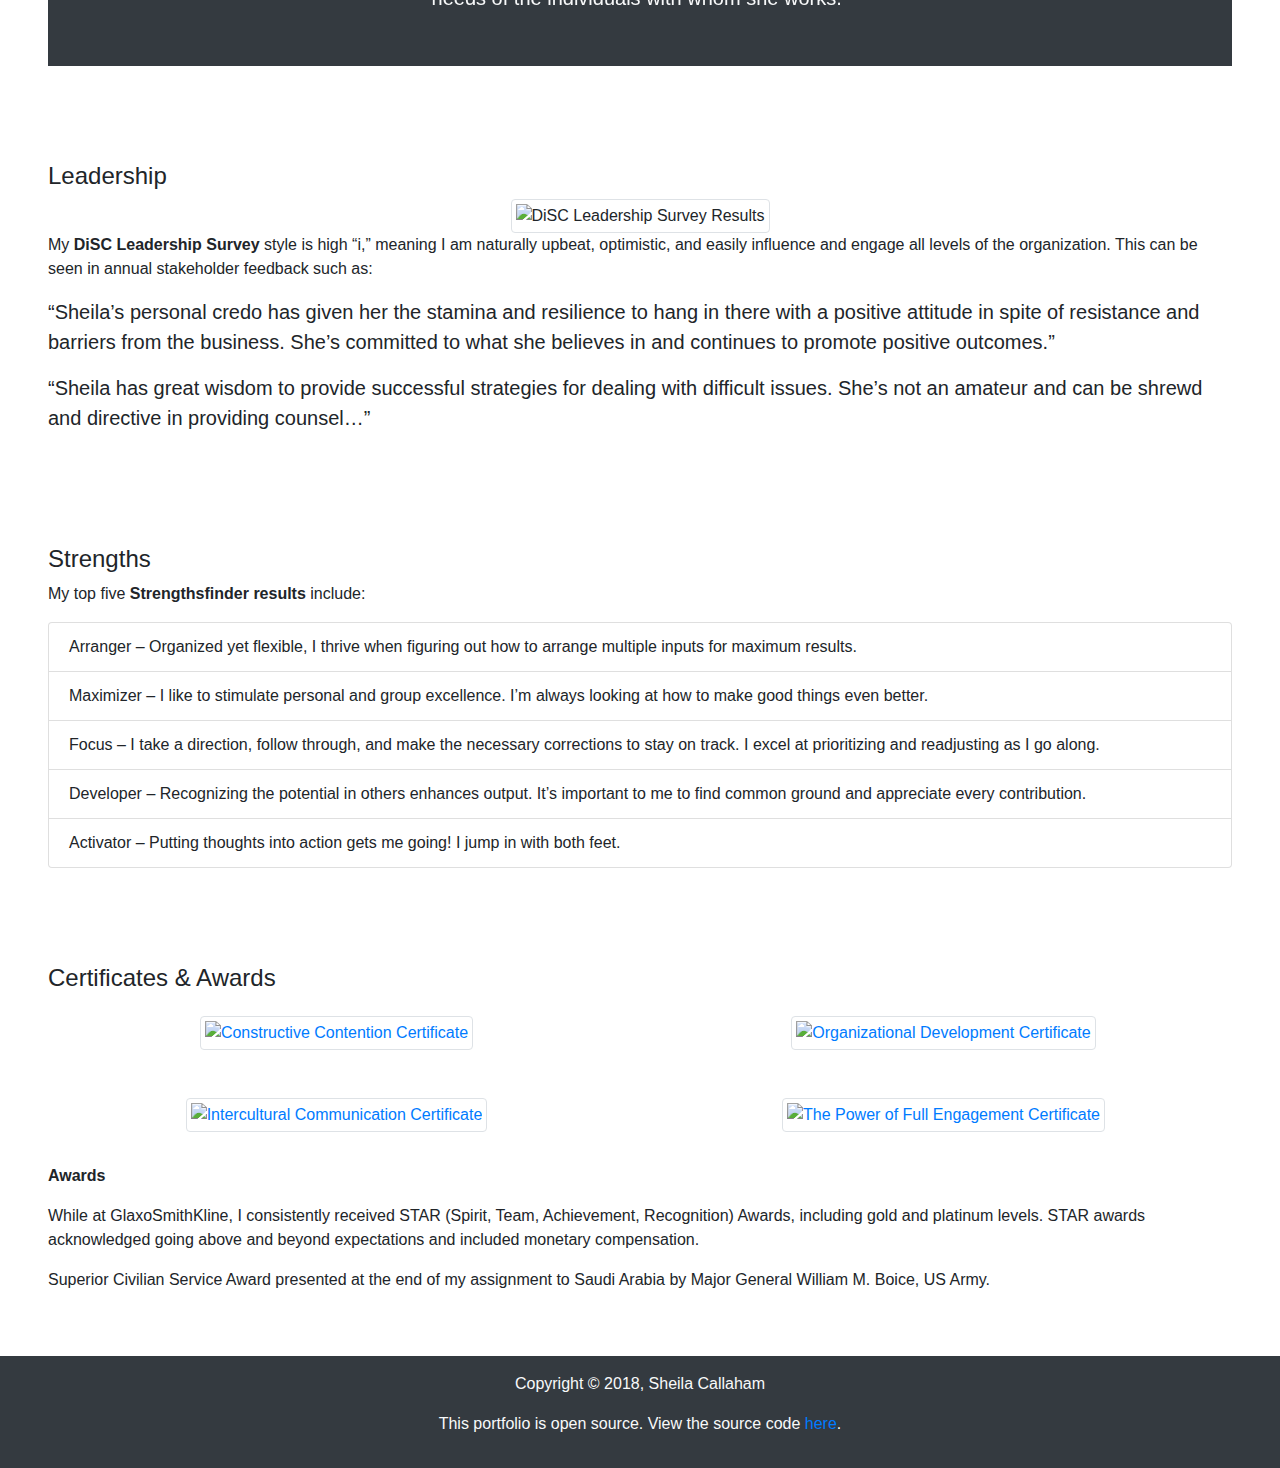
==== commit 2a54541c: "Fix typo" ====
--- a/docs/index.html
+++ b/docs/index.html
@@ -20,7 +20,7 @@
 
 </head>
 <body data-spy="scroll" data-target="#main-nav">
-<div id="home" class="section bg-dark header container-fluid">
+<div id="home" class="bg-dark header container-fluid">
 	<div class="row">
 		<div class="col text-center">
 			<img src="https://portfolio.sheilacallaham.com/images/avatar.jpg" class="profile-image rounded-circle">
@@ -57,7 +57,7 @@
 	</div>
 </div>
 
-<nav id="main-nav" class="navbar navbar-dark bg-dark fixed-top navbar-expand-lg navbar-light bg-light">
+<nav id="main-nav" class="navbar navbar-dark bg-dark navbar-expand-lg fixed-top">
   <a class="navbar-brand" href="#">
     <img src="https://portfolio.sheilacallaham.com/images/favicon.png" width="30" height="30" alt="">
   </a>
@@ -195,7 +195,7 @@
 
 <ul>
 <li>As an entrepreneur, I developed and delivered coaching and training on a variety of topics to include how to write a book. Listen to <a href="https://www.sheilacallaham.com/authentic-author-write-book/" target="_blank"><strong>this 90-minute free class offering</strong></a> that led to one-on-one clients.</li>
-<li>Listen to my presentation on increasing business innovation by leveraging the diversity of thought to an audience of 75 Senior Professional in Human Resources professionals. (50 minutes)</li>
+<li>Listen to my presentation on increasing business innovation through the diversity of thought, presented to the Triangle Society for Human Resource Management.</li>
 </ul>
 
 <audio preload="none" style="width: 100%;" controls="controls">
@@ -478,6 +478,6 @@
 <script src="https://cdnjs.cloudflare.com/ajax/libs/popper.js/1.12.9/umd/popper.min.js" integrity="sha384-ApNbgh9B+Y1QKtv3Rn7W3mgPxhU9K/ScQsAP7hUibX39j7fakFPskvXusvfa0b4Q" crossorigin="anonymous"></script>
 <script src="https://maxcdn.bootstrapcdn.com/bootstrap/4.0.0/js/bootstrap.min.js" integrity="sha384-JZR6Spejh4U02d8jOt6vLEHfe/JQGiRRSQQxSfFWpi1MquVdAyjUar5+76PVCmYl" crossorigin="anonymous"></script>
 
-<script type="text/javascript" src="//platform-api.sharethis.com/js/sharethis.js#property=5ab7fe47ce89f00013641926&product=sticky-share-buttons"></script>
+<script defer type="text/javascript" src="//platform-api.sharethis.com/js/sharethis.js#property=5ab7fe47ce89f00013641926&product=sticky-share-buttons"></script>
 </body>
 </html>
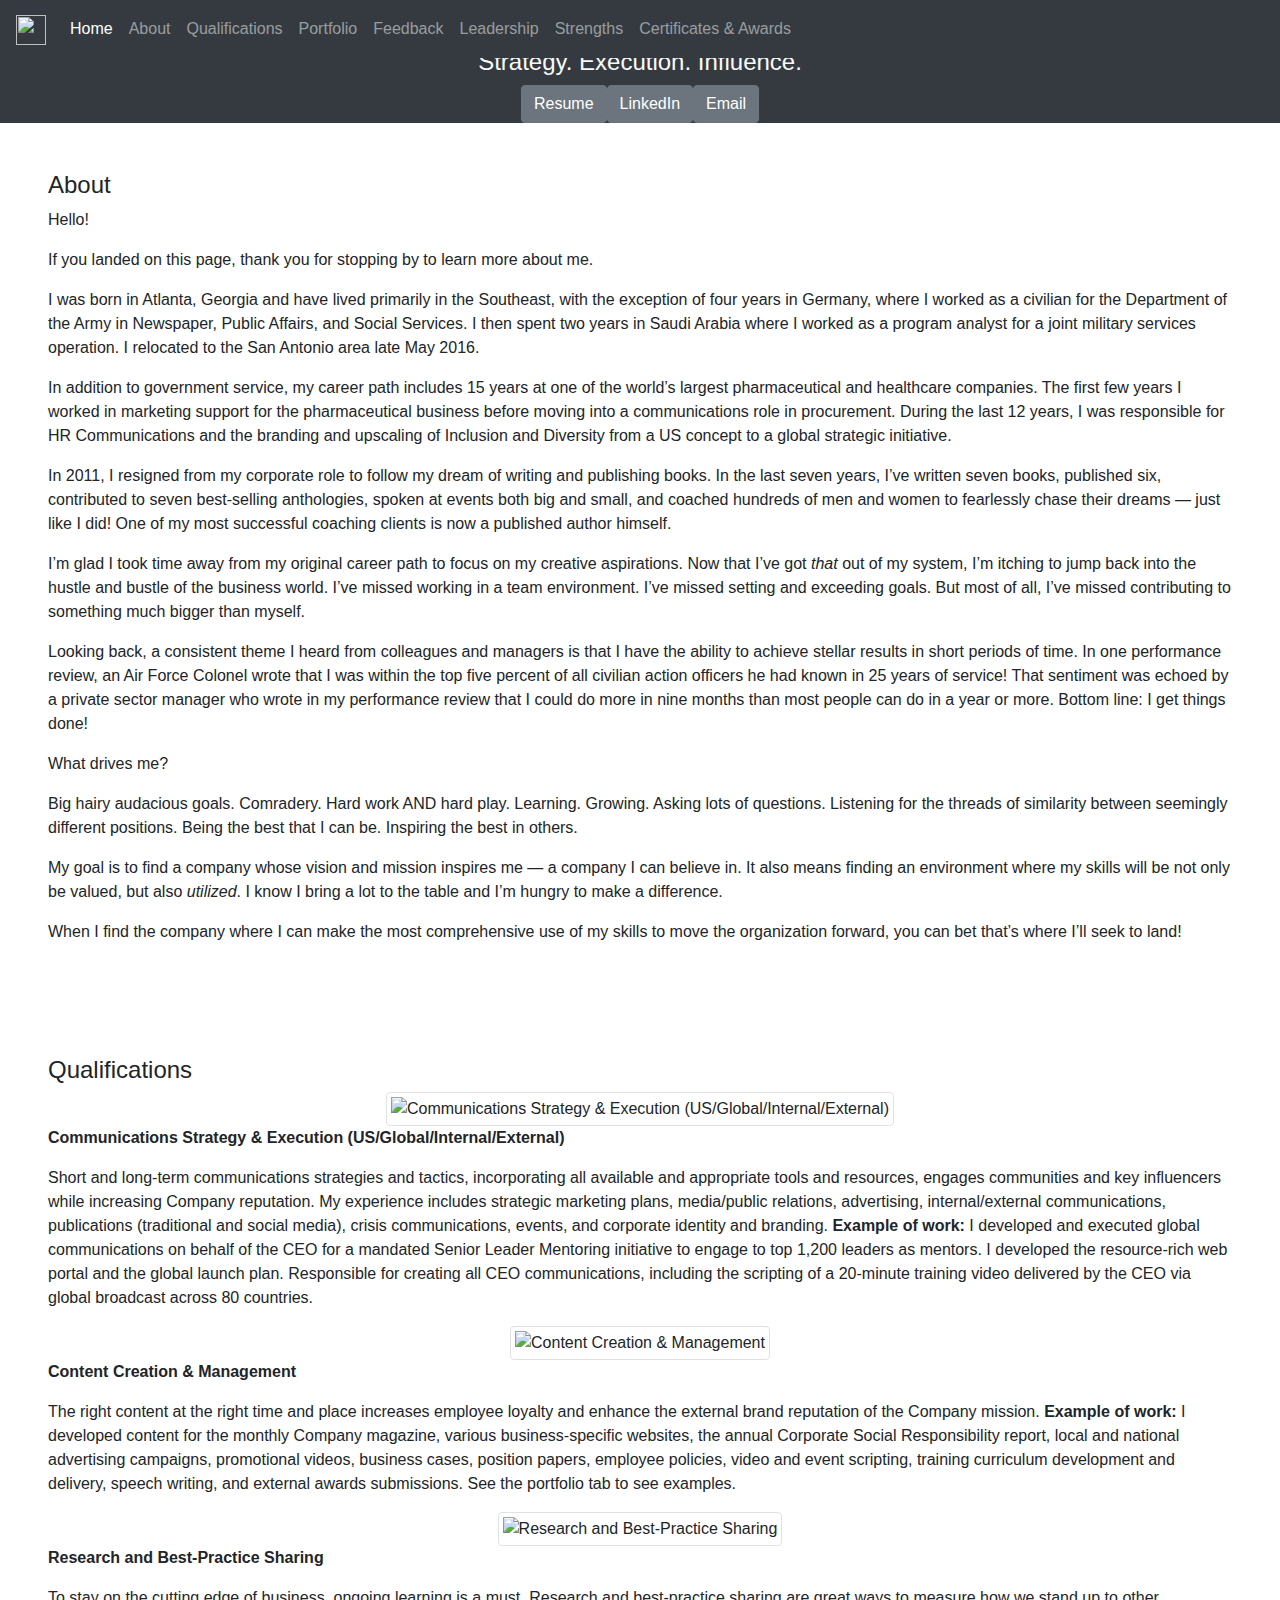
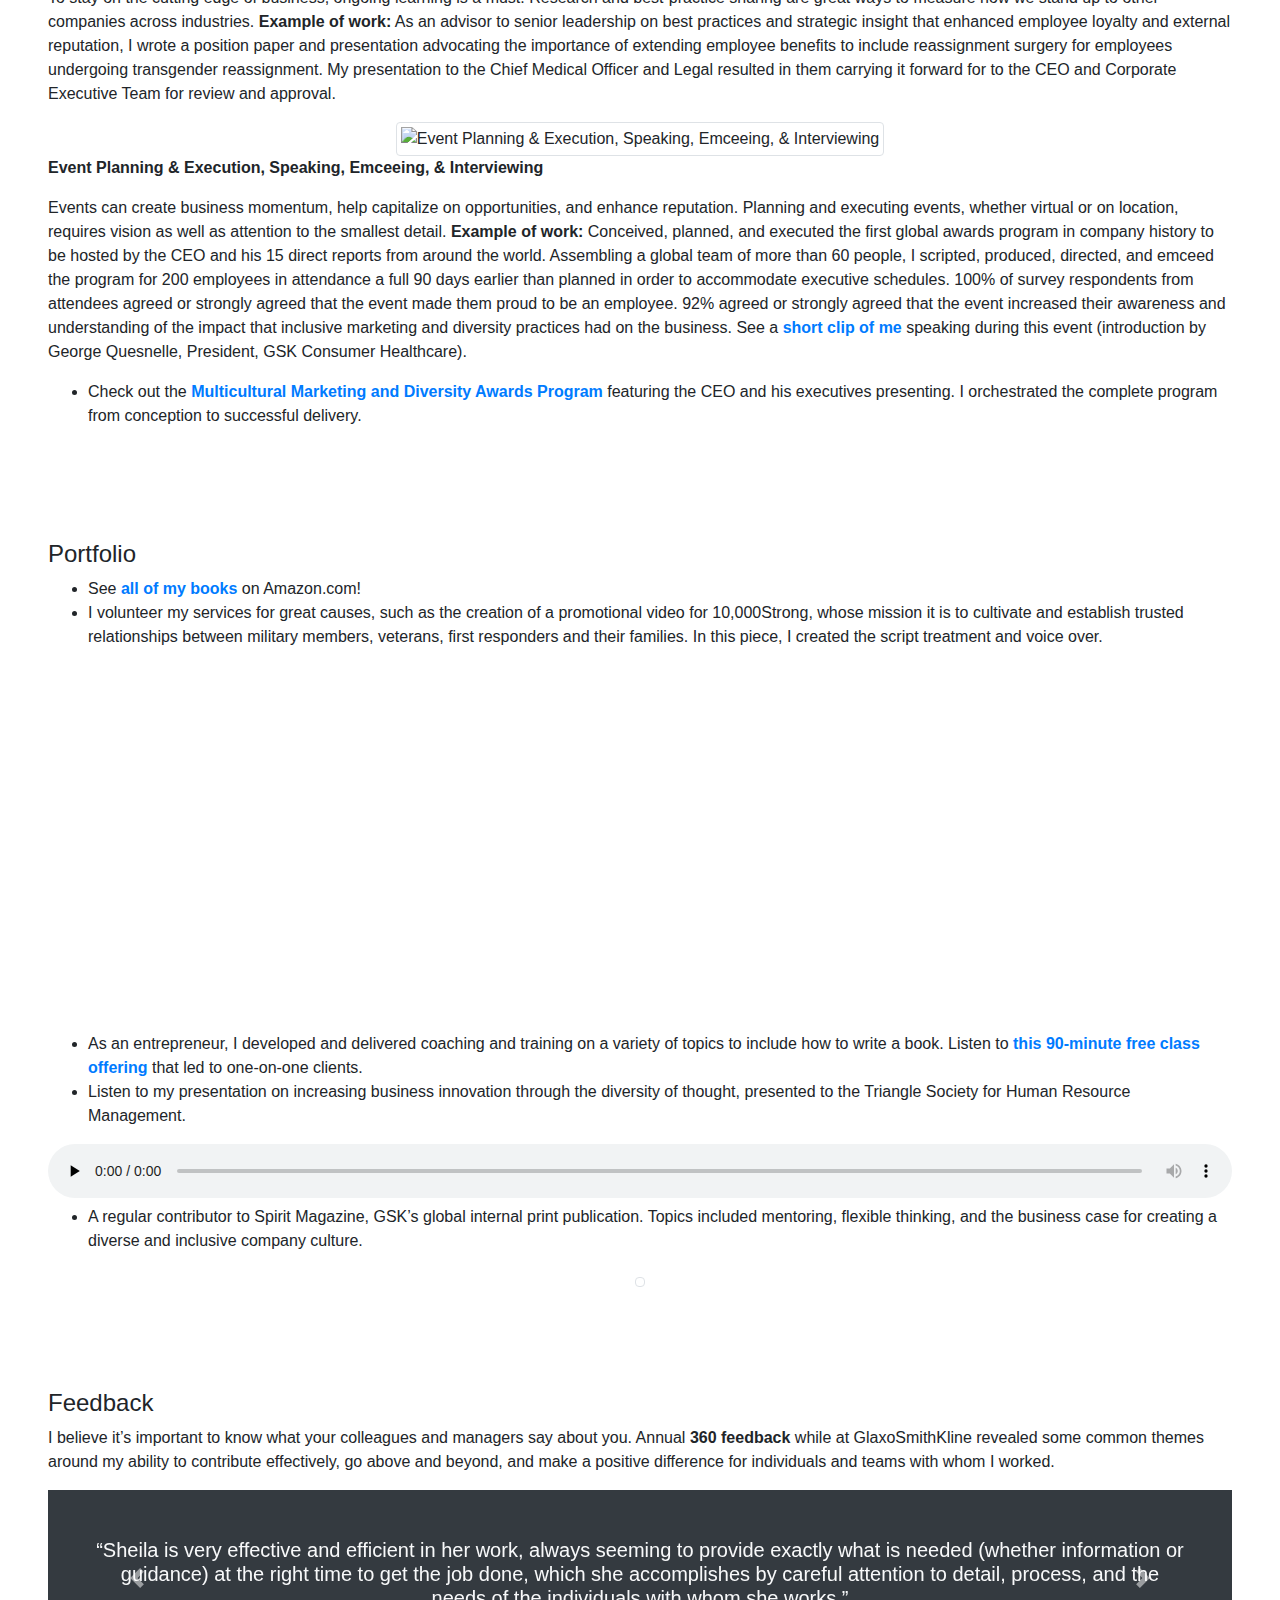
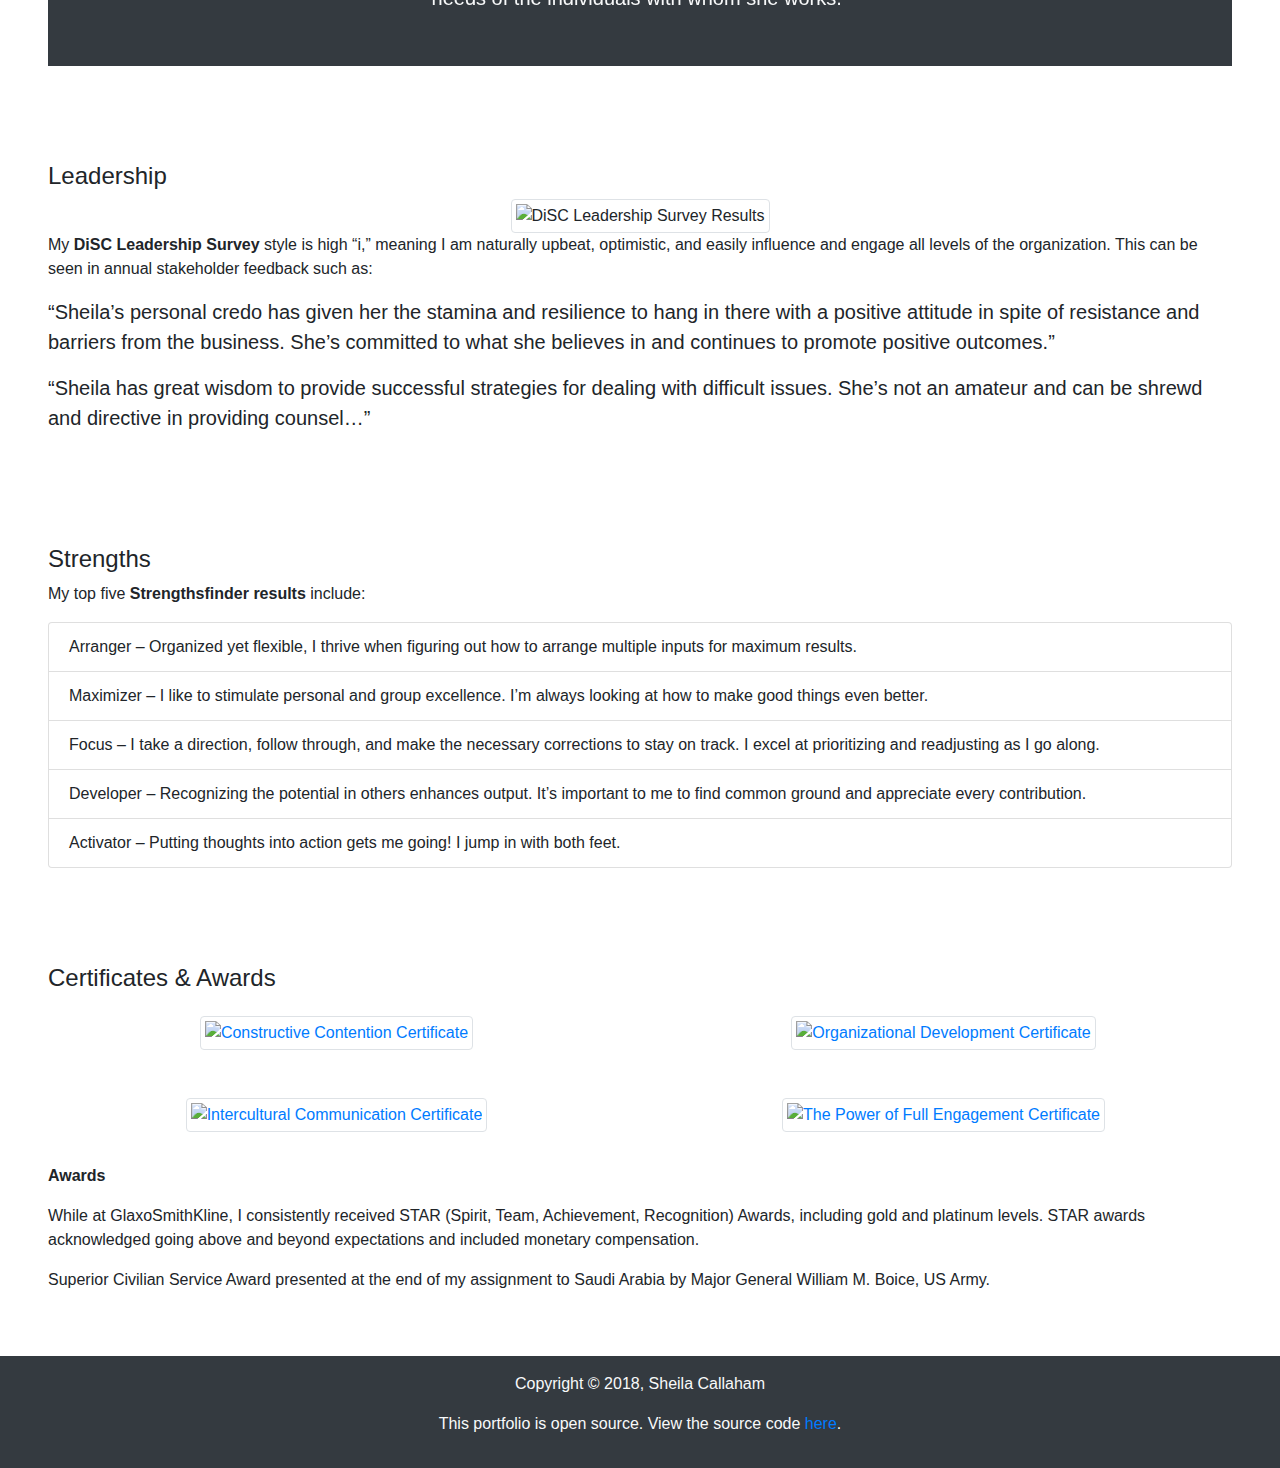
==== commit 6ad4358e: "Deploying change" ====
--- a/docs/index.html
+++ b/docs/index.html
@@ -17,6 +17,15 @@
 	<link rel="stylesheet" href="https://fonts.googleapis.com/css?family=Lato|Open+Sans:400,300,700">
 	
 	<link rel="stylesheet" href="https://portfolio.sheilacallaham.com/css/styles.css">
+	
+	<script async src="https://www.googletagmanager.com/gtag/js?id=UA-81197458-4"></script>
+	<script>
+		window.dataLayer = window.dataLayer || [];
+		function gtag(){dataLayer.push(arguments);}
+		gtag('js', new Date());
+
+		gtag('config', 'UA-81197458-4');
+	</script>
 
 </head>
 <body data-spy="scroll" data-target="#main-nav">
@@ -126,7 +135,7 @@
 
 <p>What drives me?</p>
 
-<p>Big hairy audacious goals. Commradery. Hard work AND hard play. Learning. Growing. Asking lots of questions. Listening for the threads of similarity between seemingly different positions. Being the best that I can be. Inspiring the best in others.</p>
+<p>Big hairy audacious goals. Comradery. Hard work AND hard play. Learning. Growing. Asking lots of questions. Listening for the threads of similarity between seemingly different positions. Being the best that I can be. Inspiring the best in others.</p>
 
 <p>My goal is to find a company whose vision and mission inspires me — a company I can believe in. It also means finding an environment where my skills will be not only be valued, but also <em>utilized</em>. I know I bring a lot to the table and I’m hungry to make a difference.</p>
 
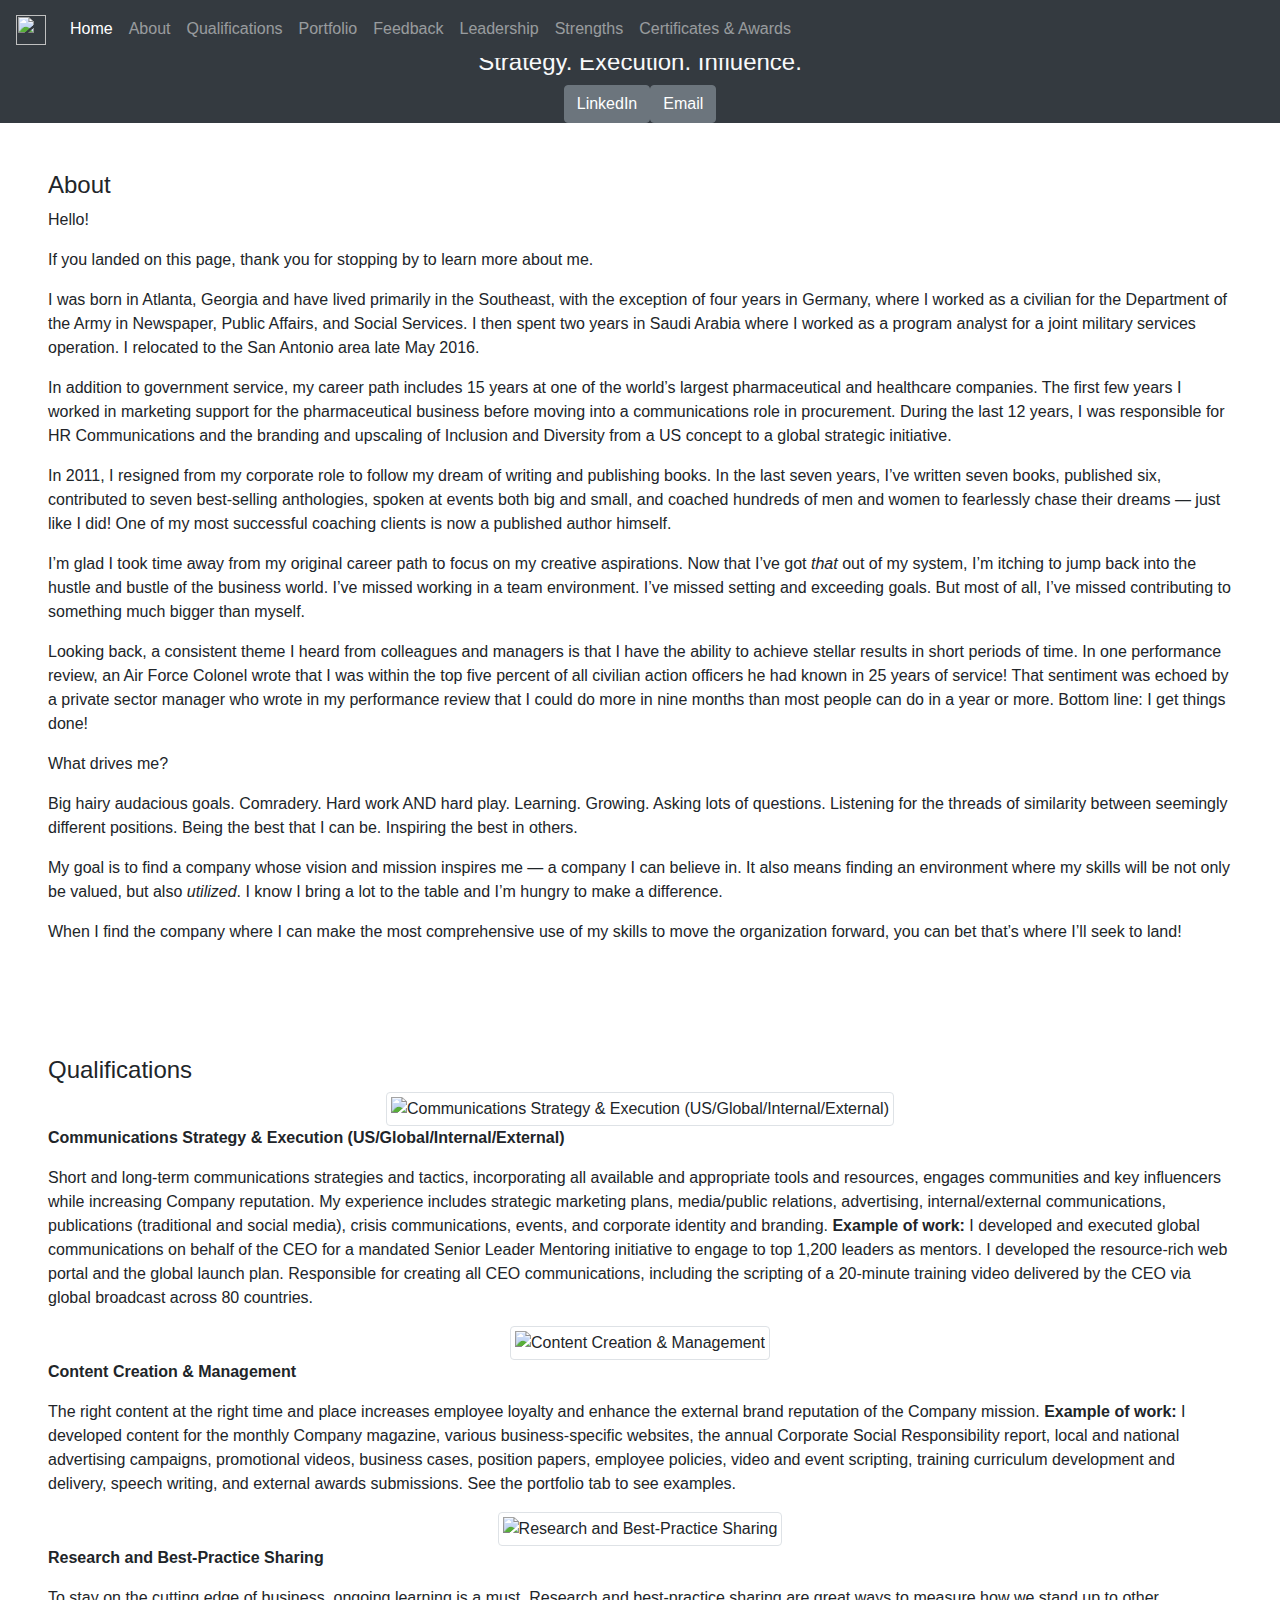
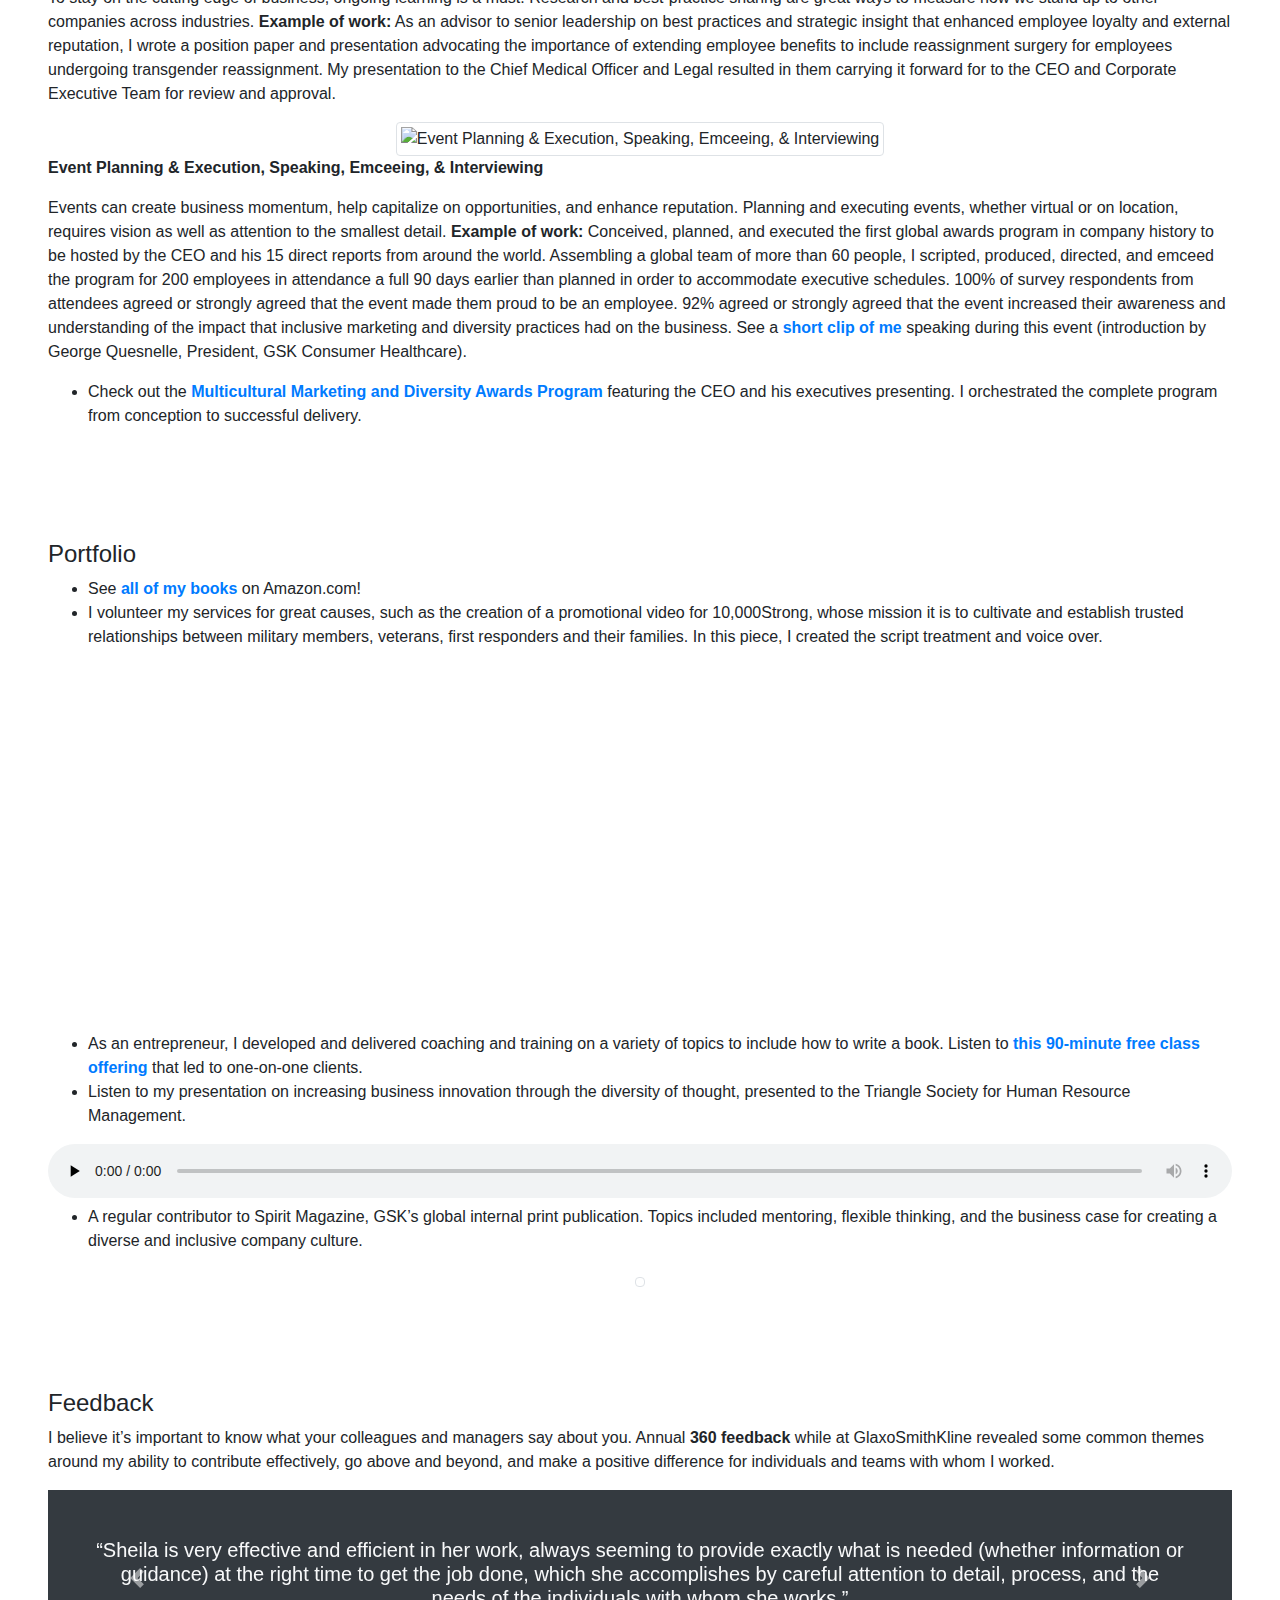
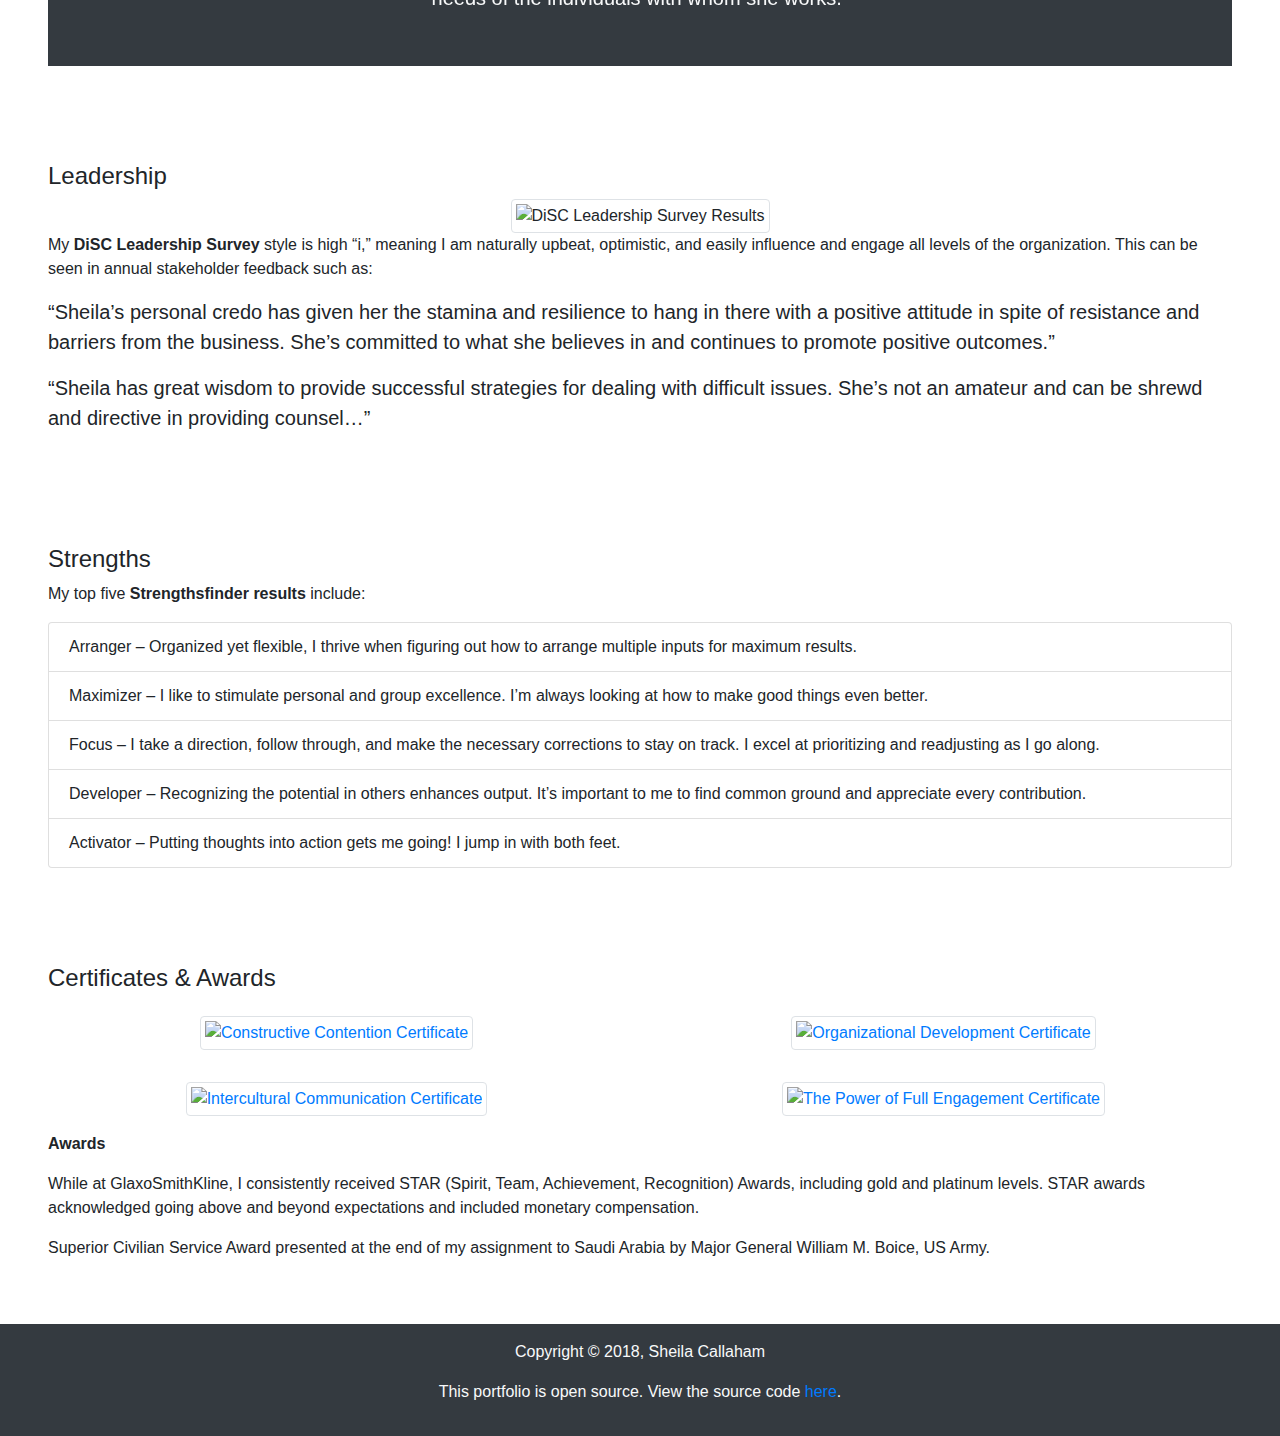
==== commit bd02f214: "Remove resume link, update bootstrap" ====
--- a/docs/index.html
+++ b/docs/index.html
@@ -1,7 +1,7 @@
 <!doctype html>
 <html lang="en">
 <head>
-	<meta name="generator" content="Hugo 0.37.1" />
+	<meta name="generator" content="Hugo 0.53" />
 	<meta charset="utf-8">
 	<meta name="viewport" content="width=device-width, initial-scale=1, shrink-to-fit=no">
 	<meta name="description" content="Sheila Callaham's Portfolio">
@@ -12,7 +12,7 @@
 	<link rel="shortcut icon" href="https://portfolio.sheilacallaham.com/images/favicon.png">
 
 	
-	<link rel="stylesheet" href="https://maxcdn.bootstrapcdn.com/bootstrap/4.0.0/css/bootstrap.min.css" integrity="sha384-Gn5384xqQ1aoWXA+058RXPxPg6fy4IWvTNh0E263XmFcJlSAwiGgFAW/dAiS6JXm" crossorigin="anonymous">
+	<link rel="stylesheet" href="https://maxcdn.bootstrapcdn.com/bootstrap/4.2.1/css/bootstrap.min.css" integrity="sha384-Gn5384xqQ1aoWXA+058RXPxPg6fy4IWvTNh0E263XmFcJlSAwiGgFAW/dAiS6JXm" crossorigin="anonymous">
 	
 	<link rel="stylesheet" href="https://fonts.googleapis.com/css?family=Lato|Open+Sans:400,300,700">
 	
@@ -49,10 +49,6 @@
 		<div class="col">
 			<div class="btn-toolbar header-buttons justify-content-center" role="toolbar" aria-label="Toolbar with button groups">
 				
-                    <a href="docs/sheila-callaham-resume-comms-pr.pdf"  class="btn btn-secondary" role="button" target="_blank">
-                    	<i class="fas fa-file-alt"></i> Resume
-                    </a>
-                
                     <a href="https://www.linkedin.com/in/sheilacallaham/"  class="btn btn-secondary" role="button" target="_blank">
                     	<i class="fab fa-linkedin"></i> LinkedIn
                     </a>
@@ -333,10 +329,10 @@
 
 <p>My <strong>DiSC Leadership Survey</strong> style is high “i,” meaning I am naturally upbeat, optimistic, and easily influence and engage all levels of the organization. This can be seen in annual stakeholder feedback such as:</p>
 
-<p><blockquote class="blockquote">
+<blockquote class="blockquote">
     <p>“Sheila’s personal credo has given her the stamina and resilience to hang in there with a positive attitude in spite of resistance and barriers from the business. She’s committed to what she believes in and continues to promote positive outcomes.”</p>
     
-</blockquote></p>
+</blockquote>
 
 <blockquote class="blockquote">
     <p>“Sheila has great wisdom to provide successful strategies for dealing with difficult issues. She’s not an amateur and can be shrewd and directive in providing counsel…”</p>
@@ -351,7 +347,8 @@
 	
     	<div class="col p-5">
         	<h4 class="content-title">Strengths</h4>
-        	<div class="content"><p>My top five <strong>Strengthsfinder results</strong> include:</p>
+        	<div class="content">
+<p>My top five <strong>Strengthsfinder results</strong> include:</p>
 
 <ul class="list-group">
 	
@@ -435,7 +432,7 @@
 </div>
 
 
-<p><div class="row">
+<div class="row">
 	
 <div class="col">
 	<p><a href="https://www.sheilacallaham.com/wp-content/uploads/2018/03/Understanding-Developing-Global-Leadership.png" target="_blank">
@@ -456,7 +453,7 @@
 </div>
 
 </div>
-</p>
+
 
 <p><strong>Awards</strong></p>
 
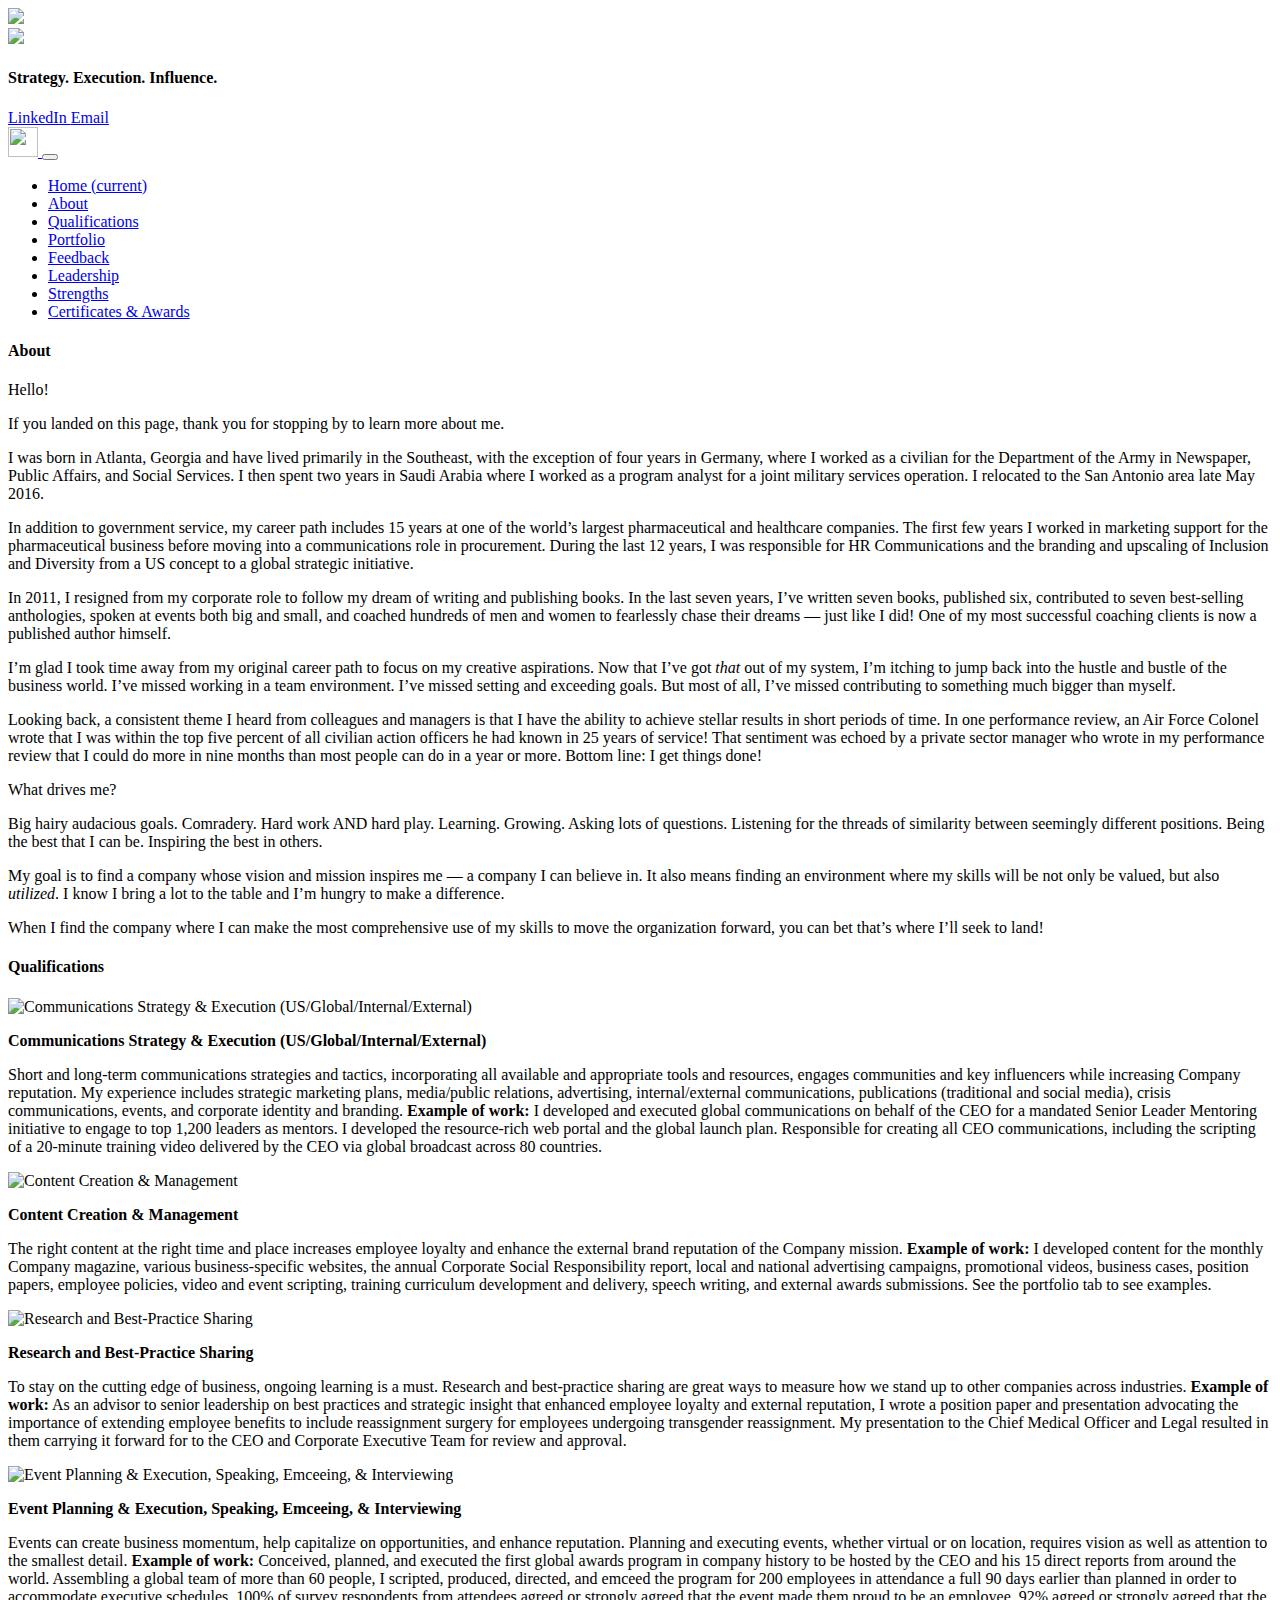
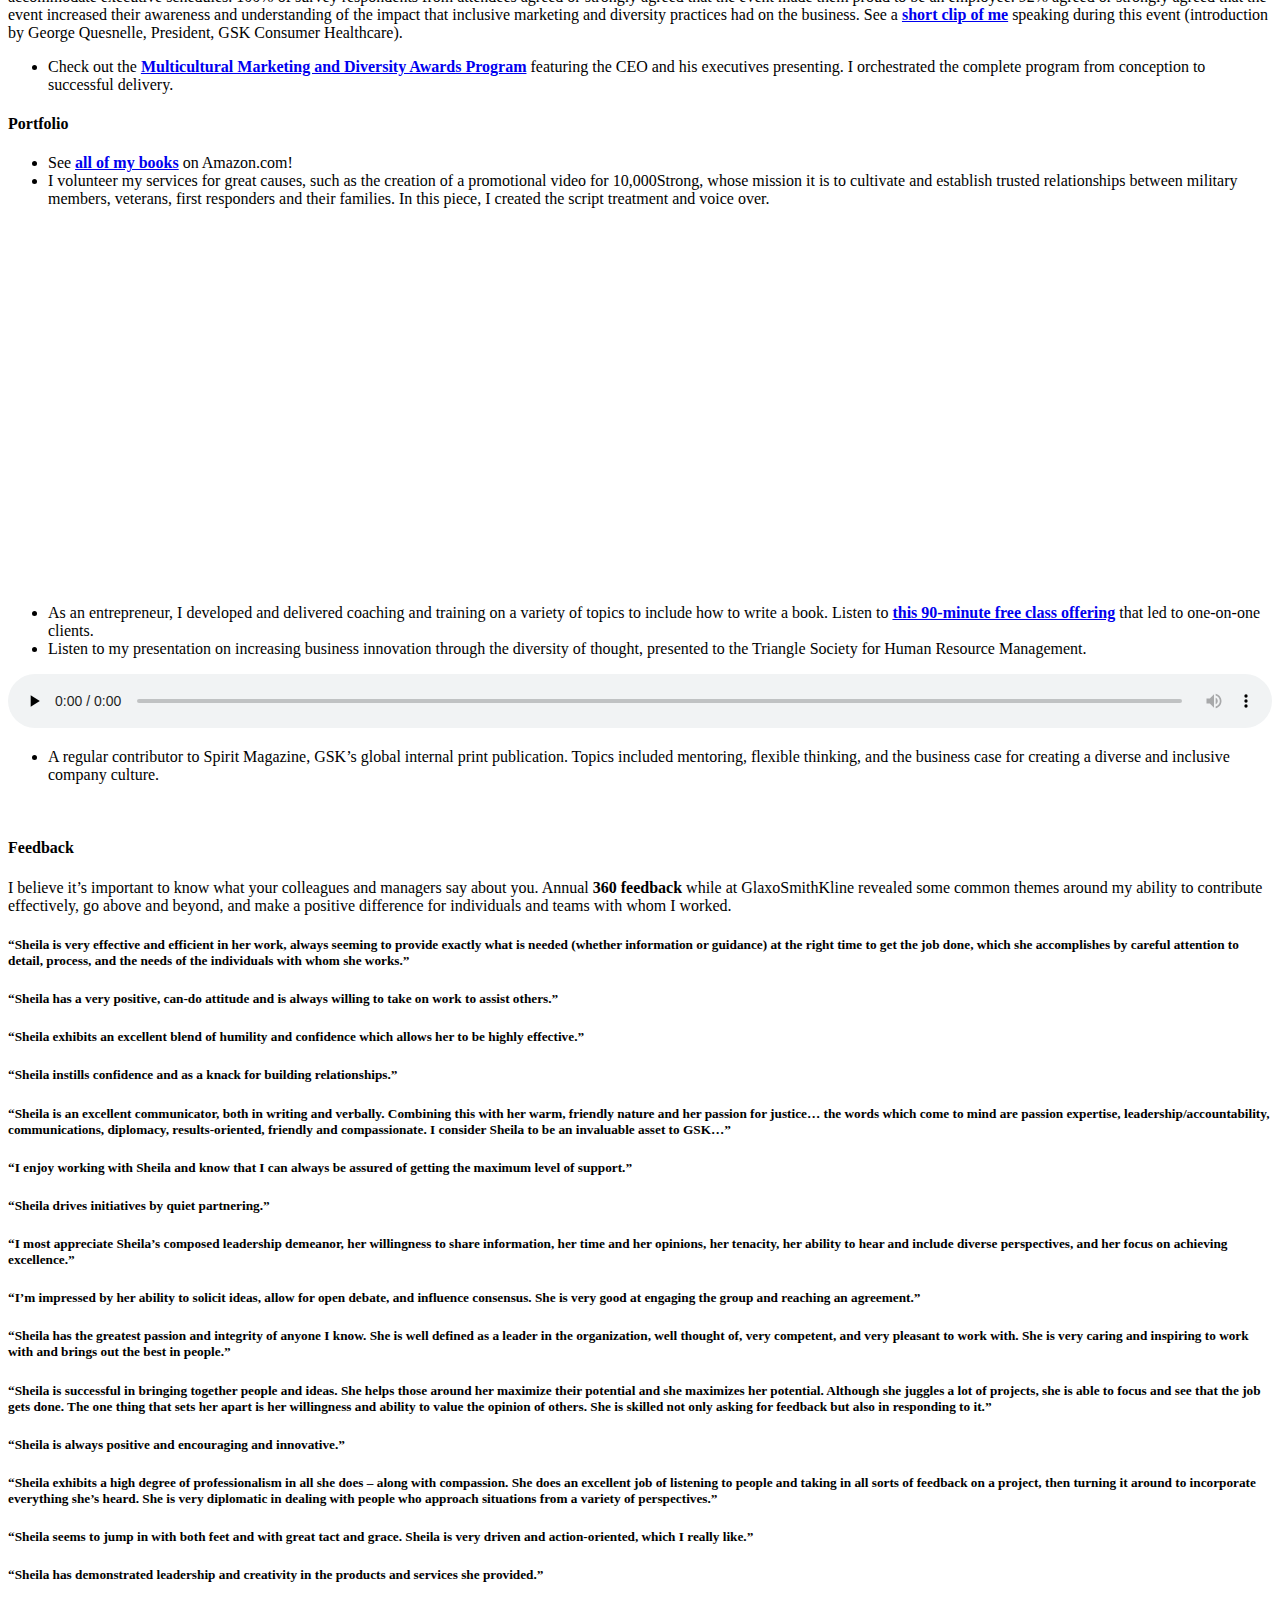
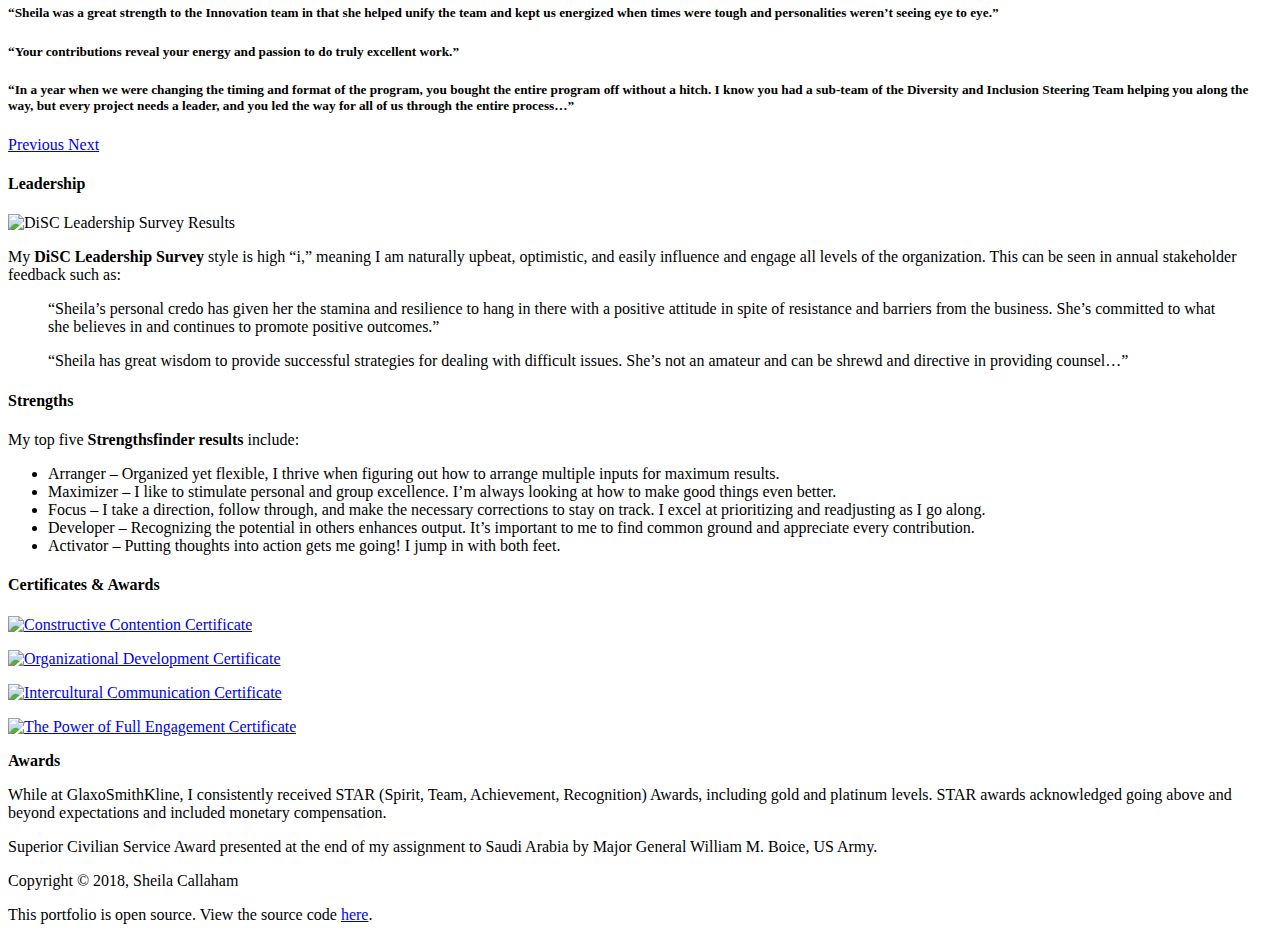
==== commit a9d4b4a2: "Fix bootstrap link in static" ====
--- a/docs/index.html
+++ b/docs/index.html
@@ -12,7 +12,7 @@
 	<link rel="shortcut icon" href="https://portfolio.sheilacallaham.com/images/favicon.png">
 
 	
-	<link rel="stylesheet" href="https://maxcdn.bootstrapcdn.com/bootstrap/4.2.1/css/bootstrap.min.css" integrity="sha384-Gn5384xqQ1aoWXA+058RXPxPg6fy4IWvTNh0E263XmFcJlSAwiGgFAW/dAiS6JXm" crossorigin="anonymous">
+	<link rel="stylesheet" href="https://stackpath.bootstrapcdn.com/bootstrap/4.2.1/css/bootstrap.min.css" integrity="sha384-GJzZqFGwb1QTTN6wy59ffF1BuGJpLSa9DkKMp0DgiMDm4iYMj70gZWKYbI706tWS" crossorigin="anonymous">
 	
 	<link rel="stylesheet" href="https://fonts.googleapis.com/css?family=Lato|Open+Sans:400,300,700">
 	
